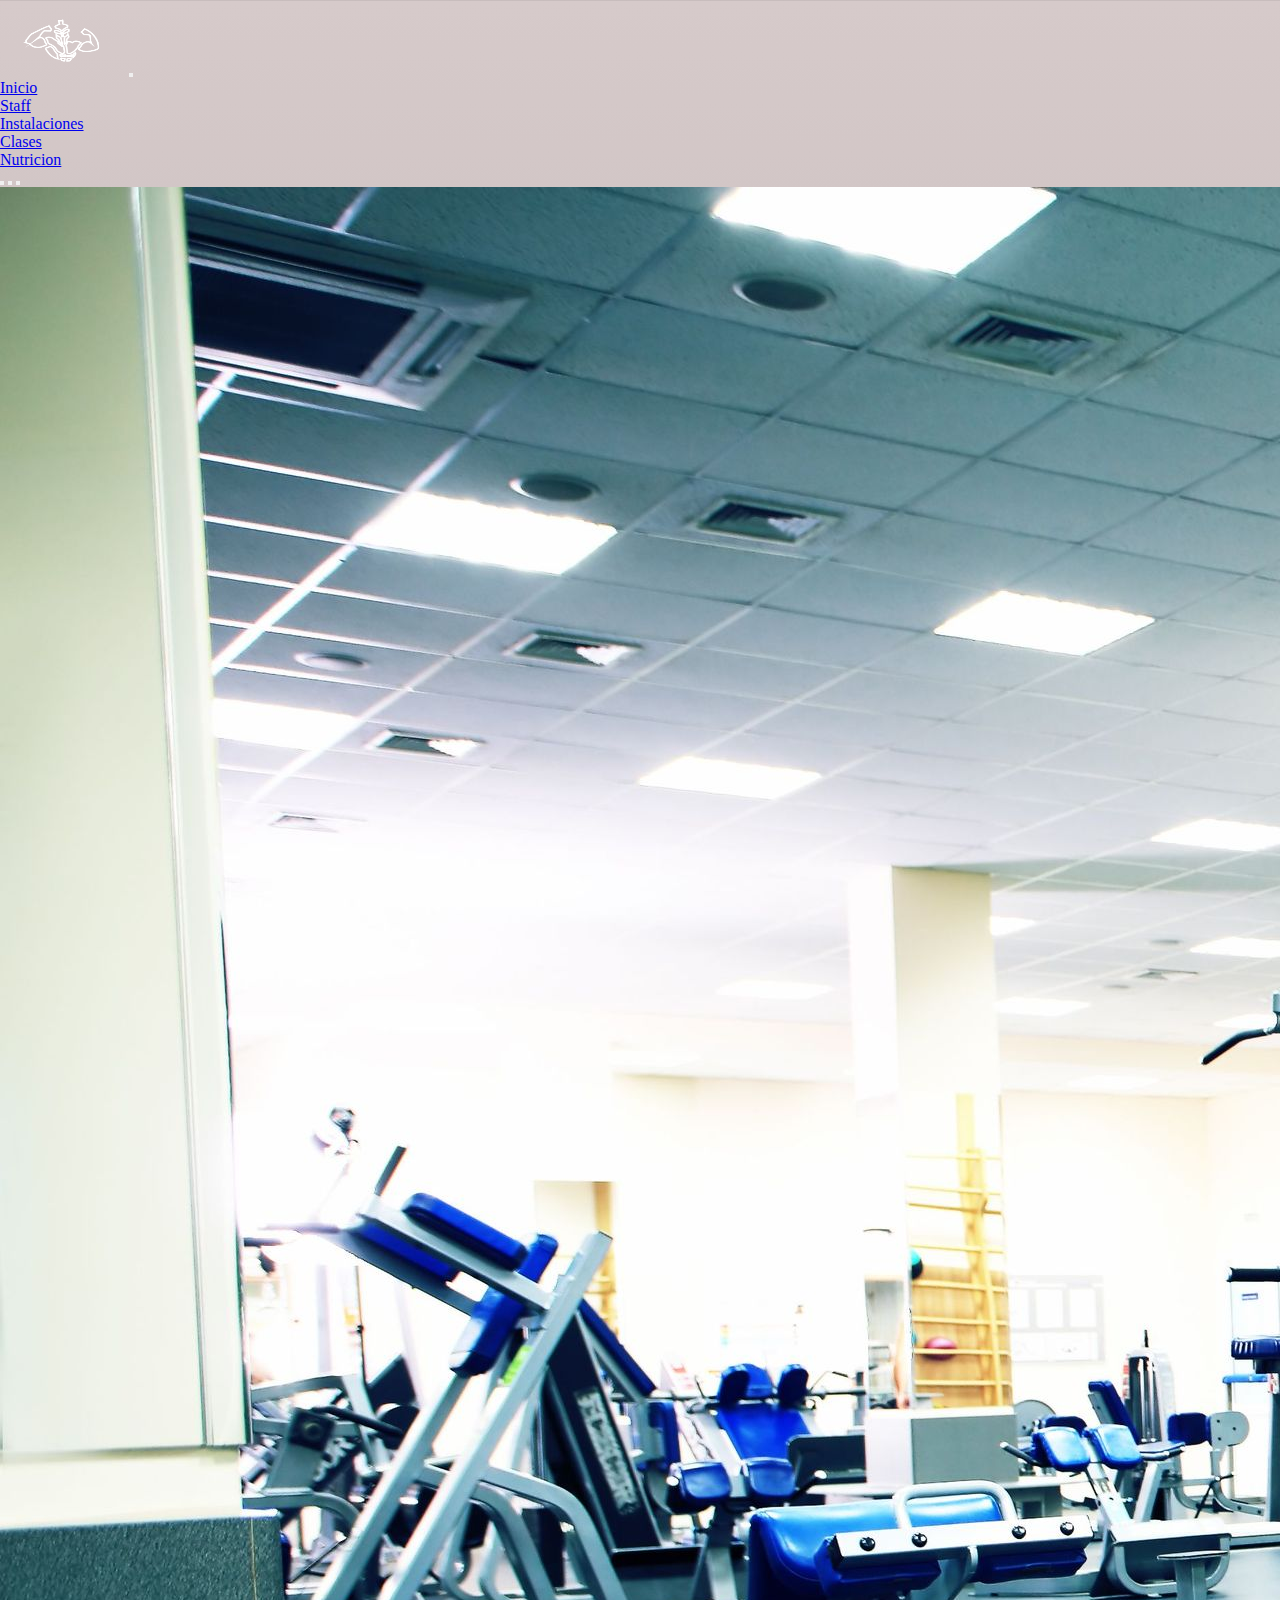
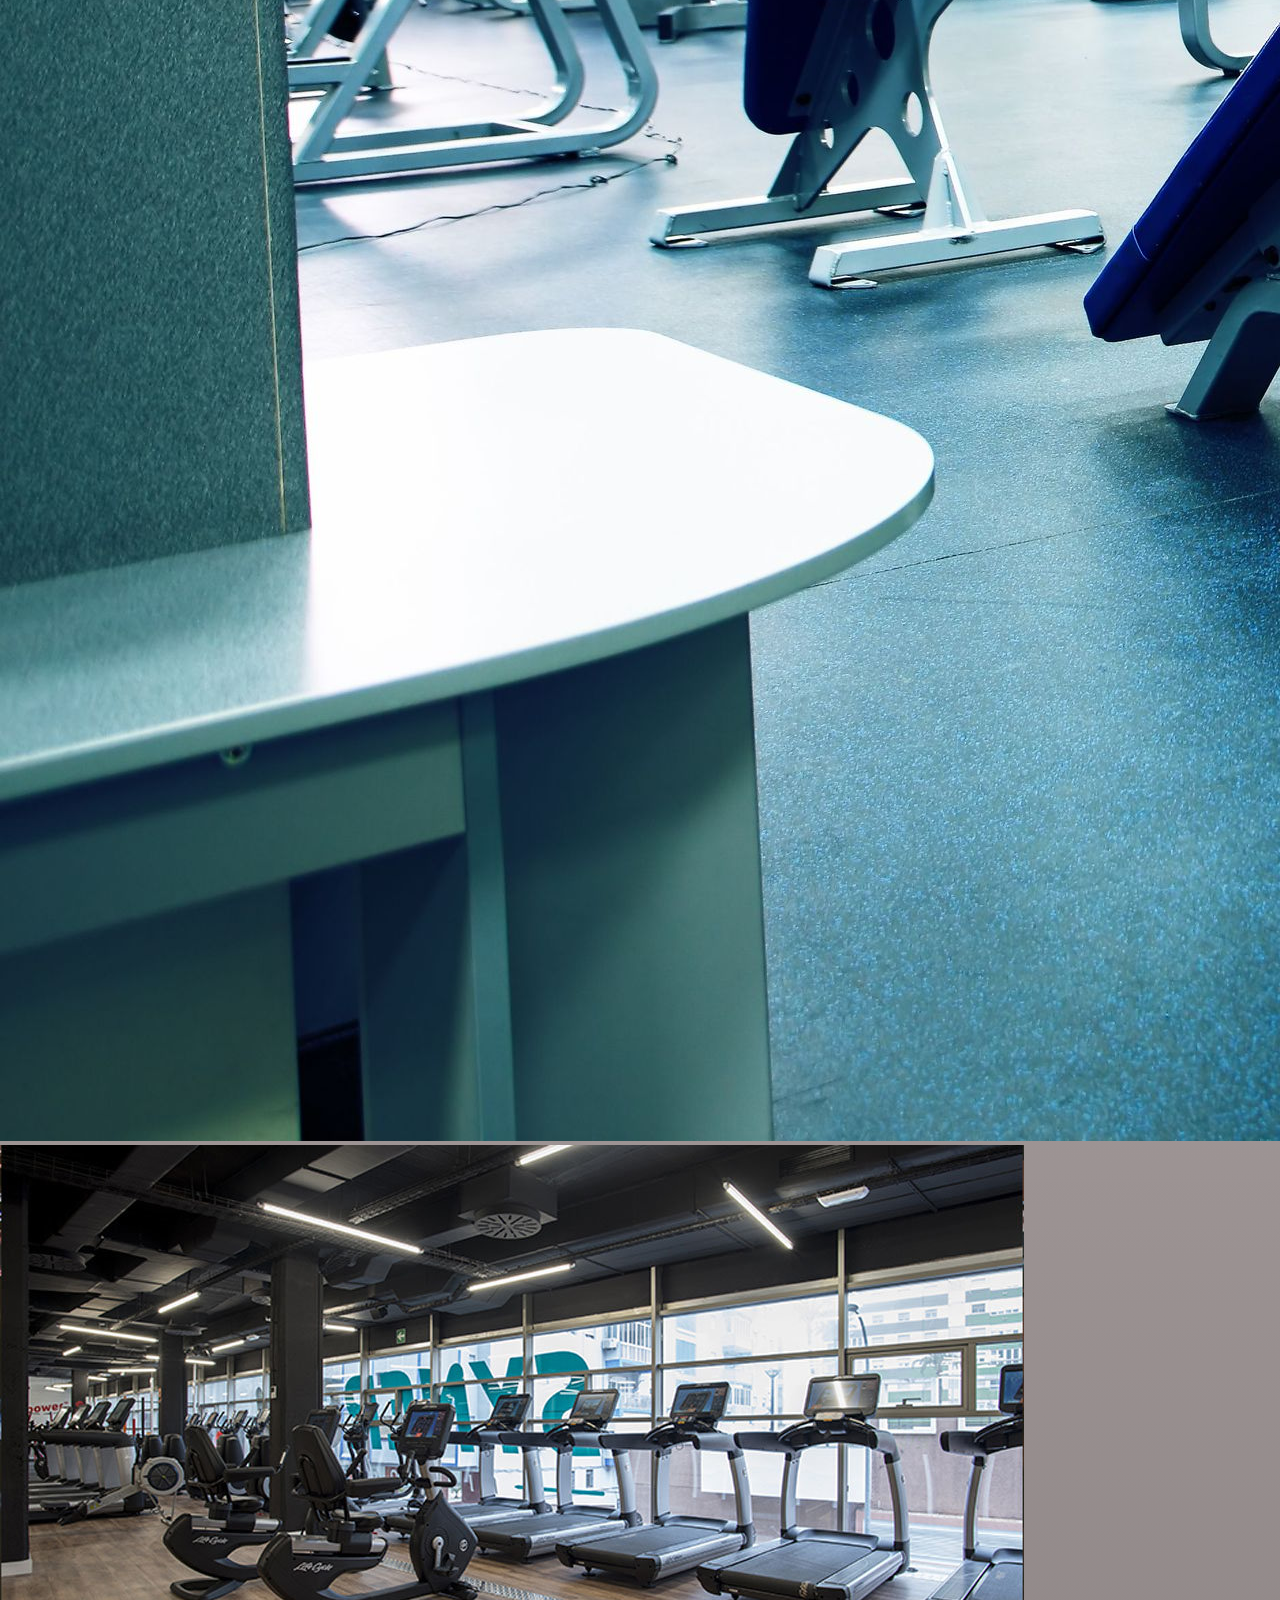
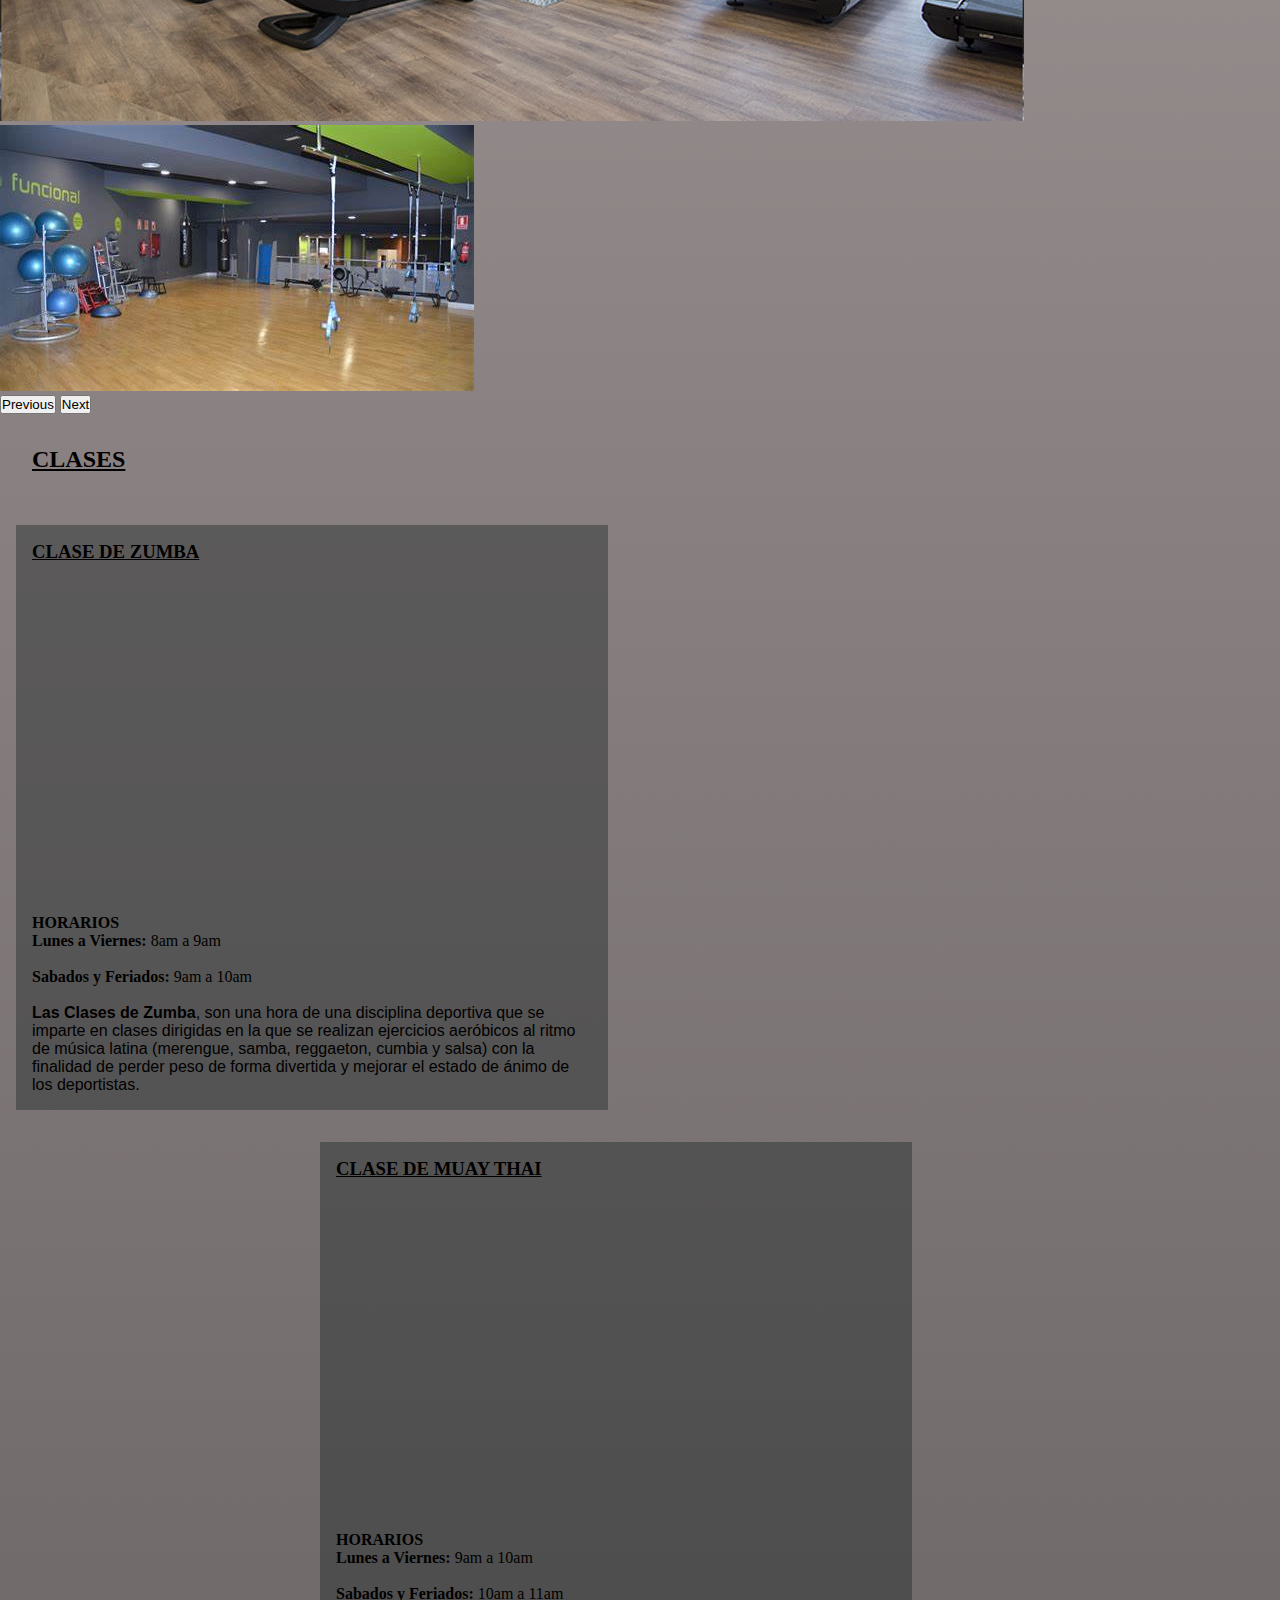
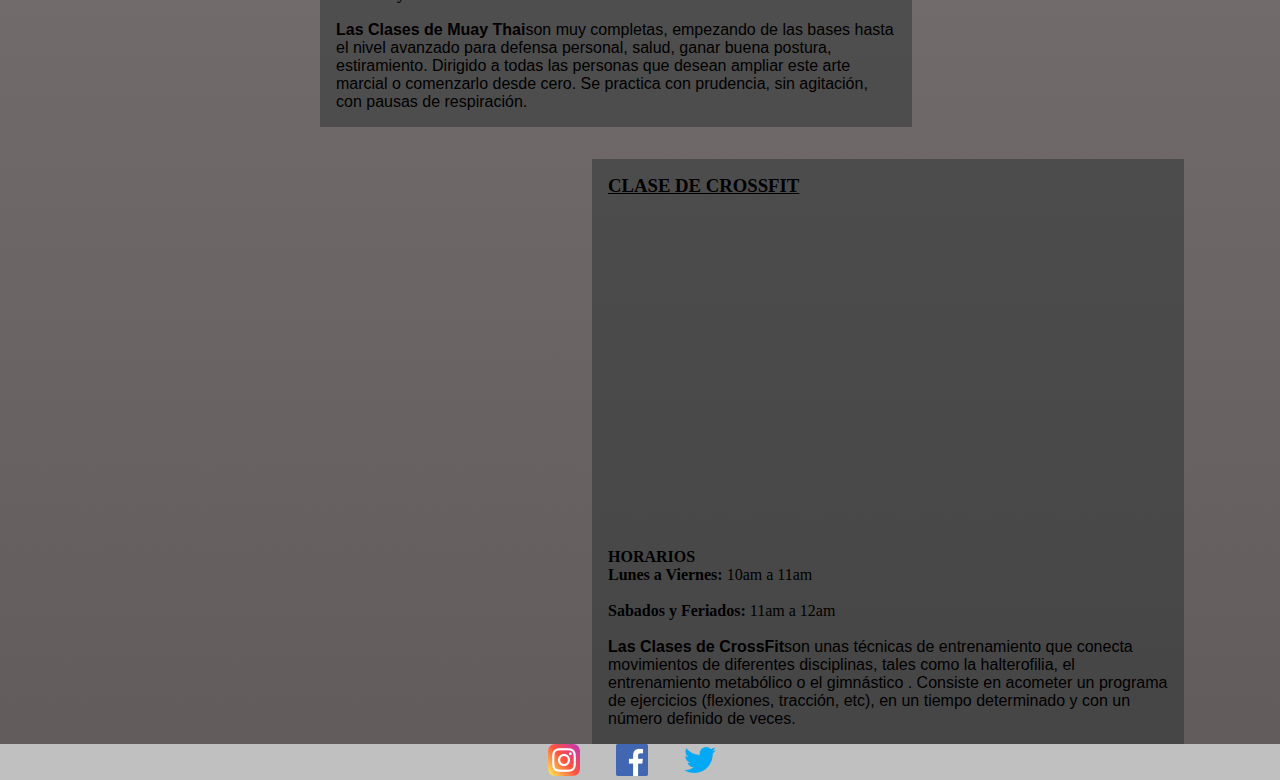
==== vistas/Clases.html @ 2561bd78 "Primer Commit" ====
<!DOCTYPE html>
<html lang="en">
<head>
  <meta charset="UTF-8">
  <meta http-equiv="X-UA-Compatible" content="IE=edge">
  <meta name="viewport" content="width=device-width, initial-scale=1.0">
  <!--Meta Keywords-->
  <meta name="keywords" content="GYM, Gimnasio, Fitness, Crossfit, Zumba, MuayThai">
  <!--Titulo-->
  <title>Clases|FitnessConstructors</title>
  <!--Meta Description-->
  <meta name="description" content="Gimnasio ideal para Tonificar y Trabajar tu cuerpo, contamos con varias clases semanales, tanto de crossfit, como de Muay Thai y Zumba.">
  <!--Etiqueta Favicon-->
  <link rel="shortcut icon" href="../Assets/flaticon mancuerna.png" type="image/x-icon">
  <!--tipografia google-font-->
  <link rel="preconnect" href="https://fonts.googleapis.com">
<link rel="preconnect" href="https://fonts.gstatic.com" crossorigin>
<link href="https://fonts.googleapis.com/css2?family=Roboto:ital,wght@0,400;0,700;1,100;1,400&display=swap" rel="stylesheet">
  <!--etiqueta vinculacion css-->
  <link rel="stylesheet" href="../css/estilos.css">
  <!--etiqueta vinculacion scss por css-->
  <link rel="stylesheet" href="../estilos/main.css">
<!-- Bootstrap CSS -->
<link href="https://cdn.jsdelivr.net/npm/bootstrap@5.1.1/dist/css/bootstrap.min.css" rel="stylesheet" integrity="sha384-F3w7mX95PdgyTmZZMECAngseQB83DfGTowi0iMjiWaeVhAn4FJkqJByhZMI3AhiU" crossorigin="anonymous">
</head>
<body id="grid-index">
  <!--Inicio Header-->
  <div class="header">
  <header>
    <!--Menu Navegable-->
    <nav class="navbar navbar-expand navbar sticky-top navbar-dark bg-dark">
      <div class="container">
        <a class="navbar-brand" href="../index.html"><img src="../Assets/LOGO-FC.png" width="125" height="75"></a>
        <button class="navbar-toggler" type="button" data-bs-toggle="collapse" data-bs-target="#navbarNav" aria-controls="navbarNav" aria-expanded="false" aria-label="Toggle navigation">
          <span class="navbar-toggler-icon"></span>
        </button>
        <div class="collapse navbar-collapse justify-content-center" id="navbarNav">
          <ul class="navbar-nav">
            <li class="nav-item">
              <a class="nav-link active" aria-current="page" href="../vistas/Inicio.html">Inicio</a>
            </li>
            <li class="nav-item">
              <a class="nav-link" href="../vistas/Staff.html">Staff</a>
            </li>
            <li class="nav-item">
              <a class="nav-link" href="../vistas/Instalaciones.html"">Instalaciones</a>
            </li>
            <li class="nav-item">
              <a class="nav-link" href="../vistas/Clases.html">Clases</a>
            </li>
            <li class="nav-item">
              <a class="nav-link" href="../vistas/Nutricion.html">Nutricion</a>
            </li>
          </ul>
        </div>
      </div>
    </nav>
    <!--carousel-->
    <div id="carouselExampleIndicators" class="carousel slide" data-bs-ride="carousel">
      <div class="carousel-indicators">
        <button type="button" data-bs-target="#carouselExampleIndicators" data-bs-slide-to="0" class="active" aria-current="true" aria-label="Slide 1"></button>
        <button type="button" data-bs-target="#carouselExampleIndicators" data-bs-slide-to="1" aria-label="Slide 2"></button>
        <button type="button" data-bs-target="#carouselExampleIndicators" data-bs-slide-to="2" aria-label="Slide 3"></button>
      </div>
      <div class="carousel-inner">
        <div class="carousel-item active">
          <img src="../Assets/Instalaciones/instalaciones2.jpg" class="d-block w-100 h-80" alt="foto1">
        </div>
        <div class="carousel-item">
          <img src="../Assets/Instalaciones/instalaciones3.jpg" class="d-block w-100" alt="foto2">
        </div>
        <div class="carousel-item">
          <img src="../Assets/Instalaciones/instalaciones5.jpg" class="d-block w-100" alt="foto3">
        </div>
      </div>
      <button class="carousel-control-prev carousel-dark" type="button" data-bs-target="#carouselExampleIndicators" data-bs-slide="prev">
        <span class="carousel-control-prev-icon" aria-hidden="true"></span>
        <span class="visually-hidden">Previous</span>
      </button>
      <button class="carousel-control-next carousel-dark" type="button" data-bs-target="#carouselExampleIndicators" data-bs-slide="next">
        <span class="carousel-control-next-icon" aria-hidden="true"></span>
        <span class="visually-hidden">Next</span>
      </button>
    </div>
  </div>
  </header>
  <main>
      <h2>CLASES</h2>
      <br><br>
      <ul class="none-dot">
        <li>
        <section class=" comun comun--cont-zumba">
          <h3 id="clase-zumba">Clase de Zumba</h3>
        <iframe width="560" height="315" src="https://www.youtube.com/embed/-mUaKNXtehE" title="YouTube video player" frameborder="0" allow="accelerometer; autoplay; clipboard-write; encrypted-media; gyroscope; picture-in-picture" allowfullscreen></iframe>
        <h4>HORARIOS</h4>
        <ul class="none-dot">
          <li><b>Lunes a Viernes:</b> 8am a 9am</li><br>
          <li><b>Sabados y Feriados:</b> 9am a 10am</li>
        </ul><br>
        <p><b>Las Clases de Zumba</b>, son una hora de una disciplina
          deportiva que se imparte en clases dirigidas en la que se 
          realizan ejercicios aeróbicos al ritmo de música latina 
          (merengue, samba, reggaeton, cumbia y salsa) con la
           finalidad de perder peso de forma divertida y mejorar el 
          estado de ánimo de los deportistas.</p>
        </section>
      </li>
        <li>
          <div class="comun comun--cont-muaythai">
          <h3 id="clase-muaythai">Clase de Muay Thai</h3>
        <iframe width="560" height="315" src="https://www.youtube.com/embed/7eb0X7DvDOo" title="YouTube video player" frameborder="0" allow="accelerometer; autoplay; clipboard-write; encrypted-media; gyroscope; picture-in-picture" allowfullscreen></iframe>
        <h4>HORARIOS</h4>
        <ul class="none-dot">
          <li><b>Lunes a Viernes:</b> 9am a 10am</li><br>
          <li><b>Sabados y Feriados:</b> 10am a 11am</li>
        </ul><br>
        <p><b>Las Clases de Muay Thai</b>son muy completas, empezando de las bases hasta 
          el nivel avanzado para defensa personal, salud, ganar 
          buena postura, estiramiento. Dirigido a todas las personas 
          que desean ampliar este arte marcial o comenzarlo desde 
          cero. Se practica con prudencia, sin agitación, con pausas 
          de respiración.</p>
      </div>
     </li>
        <li>
          <div class="comun comun--cont-crossfit">
              <h3 id="clase-crossfit">Clase de CrossFit</h3>
        <iframe width="560" height="315" src="https://www.youtube.com/embed/jDk3Rwn_TWM" title="YouTube video player" frameborder="0" allow="accelerometer; autoplay; clipboard-write; encrypted-media; gyroscope; picture-in-picture" allowfullscreen></iframe>
        <h4>HORARIOS</h4>
        <ul class="none-dot">
          <li><b>Lunes a Viernes:</b> 10am a 11am</li><br>
          <li><b>Sabados y Feriados:</b> 11am a 12am</li>
        </ul><br>
        <p><b>Las Clases de CrossFit</b>son unas técnicas de 
          entrenamiento que conecta movimientos de diferentes 
          disciplinas, tales como la halterofilia, el entrenamiento 
          metabólico o el gimnástico . Consiste en acometer un 
          programa de ejercicios (flexiones, tracción, etc), en un 
          tiempo determinado y con un número definido de veces.</p>
      </div>
       </li>
      </ul>
    </main>
  <footer>
    <div class="footer">
    <a href="https://www.instagram.com/"><img src="../Assets/Iconos%20Redes%20Sociales/instagram.png" alt="Logo Instagram"></a> <a href="https://www.facebook.com/"><img src="../Assets/Iconos%20Redes%20Sociales/facebook.png" alt="Logo Facebook"></a> <a href="https://twitter.com/"><img src="../Assets/Iconos%20Redes%20Sociales/twitter.png" alt="Logo Twitter"></a>
    </div>
  </footer>
  <script src="https://cdn.jsdelivr.net/npm/bootstrap@5.1.1/dist/js/bootstrap.bundle.min.js" integrity="sha384-/bQdsTh/da6pkI1MST/rWKFNjaCP5gBSY4sEBT38Q/9RBh9AH40zEOg7Hlq2THRZ" crossorigin="anonymous"></script>
</body>
</html>
---- css/estilos.css ----
/*reseteo de css*/
*{
    margin: 0;
    padding: 0;
    box-sizing: border-box;
}
/*Etiquetas*/
form fieldset button img{
    height: 15px;
    width: 25px;
}
p{
    font-family: sans-serif;
}
h2{
    text-decoration: underline;
    font-family:'Times New Roman', Times, serif;
    text-transform: uppercase;
    margin-left: 2rem;
    padding-top: 2rem;
}
h3{
    text-decoration: underline;
    text-transform: uppercase;
    padding-bottom: 2rem;
}
footer{
    background-color: silver;
}
body{
    background-image: linear-gradient(to bottom, rgb(214, 202, 202), rgb(97, 91, 91));
}
table tr th{
    border-color: crimson;
    color: darkgoldenrod;   
    background-color: black;
    text-transform: uppercase;
}
table{
    background-color: rgb(221, 216, 216);
    margin-bottom: 2rem;
}
fieldset{
    padding: 5px 25px 125px 25px ;
    background-color: rgba(36, 43, 43, 0.445);
}
fieldset.nutri{
    padding:2rem;
    margin-bottom: 3rem;
}
/*Clases*/
.img-size-vert{
    width: 213px; 
    height: 320px;
}
.img-size-hori{
    width: 320px;
    height:213px;
}
.lista-afuera{
    list-style-position: outside;
}
.lista-adentro{
    list-style-position: inside;
}
.none-dot{
    list-style: none;
}
.contactos{
    border: solid black 1px;
    margin: 0rem 2rem 1rem 3rem ;
    float: left;
    padding: 20px 50px 232px 20px;
    background-color: rgba(36, 43, 43, 0.445);
}
.horarios-direccion{
    border: solid black 1px;
    margin:0rem 1rem 1rem 2rem ;
    float: left;
    padding: 25px 25px 65px 50px ;
    background-color: rgba(36, 43, 43, 0.445);
}
.protocolo{
    display: block;
    margin-top: 8rem;
    margin-left: 24rem;
    margin-bottom: 2rem;
}
.footer{
    justify-content: space-evenly;
    margin-left: 32rem;
    align-items: center;
    display: flex;
    flex-direction: row;
    width: 15rem;
}
.img-hori-staff{
    width: 320px;
    height: 213px; 
}
.img-size-vert-pablo{
    width: 213px; 
    height: 320px;
    margin: 0rem 1rem;
}
.img-size-hori-pablo{
    width: 320px;
    height: 213px;
    margin-bottom: 3rem;
}
.img-size-hori-ignacio1{
    width: 320px;
    height: 213px;
    margin-bottom: 1rem;
}
.img-size-hori-ignacio2{
    width: 320px;
    height: 213px;
    margin-bottom: 6rem;
}
.img-size-vert-ronaldo{
    width: 213px; 
    height: 320px;
    margin: 0rem 3rem 0rem 1rem;
}
.img-size-hori-anto{
    width: 320px;
    height: 213px;
    margin: 4rem 1rem 0rem 1rem;
}
.img-size-hori-anto2{
    width: 320px;
    height: 213px;
    margin: 2rem 1rem;
}
.img-size-hori-anto3{
    width: 320px;
    height: 213px;
    margin: 0rem 1rem 4rem 1rem ;
}
.img-size-hori-ins2{
    width: 480px;
    height: 320px;
    margin: 2rem 5rem 3rem 7rem;
}
.img-size-hori-ins3{
    width: 480px;
    height: 320px;
    margin: 0rem 0rem 5rem 1rem ;
}
.img-size-hori-ins4{
    width: 480px;
    height: 320px;
    margin: 2rem 5rem 0rem 4rem;
}
.img-size-hori-ins5{
    width: 480px;
    height: 320px;
    margin: 0rem 0rem 3rem 2rem;
}
.center-table{
    display: flex;
    justify-content: center;
}
.tipografia-sans-serif{
    font-family: 'Roboto', sans-serif;
}
.form-nutricion{
    width: 55%;
    height: 40rem;
    margin-left: 2rem;
}
.nombre{
    width: 30rem;
}
.email{
    width: 31rem ;
}
.telefono{
    width: 30rem;
}
.tipo-de-nutricion{
width: 26rem;
}
.dias-entrenamiento-semanal{
    width: 19rem;
}
.comentario{
    width: 29rem;
    padding-bottom: 7rem;
}
/*mixtos*/
div.protocolo h3{
    margin-left: 9rem;
}
---- estilos/main.css ----
/*variables*/
/*variables*/
/*scss clases.html*/
.comun, ul.none-dot li section.comun--cont-zumba, ul.none-dot li div.comun--cont-muaythai, ul.none-dot li div.comun--cont-crossfit {
  padding: 1rem;
  height: 100%;
}

ul.none-dot {
  list-style: none;
}

ul.none-dot li section.comun--cont-zumba {
  width: 37rem;
  margin: 1rem;
  background-color: rgba(36, 43, 43, 0.445);
}

ul.none-dot li div.comun--cont-muaythai {
  width: 37rem;
  margin: 2rem 20rem;
  background-color: rgba(36, 43, 43, 0.445);
}

ul.none-dot li div.comun--cont-crossfit {
  width: 37rem;
  margin-left: 37rem;
  background-color: rgba(36, 43, 43, 0.445);
}
/*# sourceMappingURL=main.css.map */
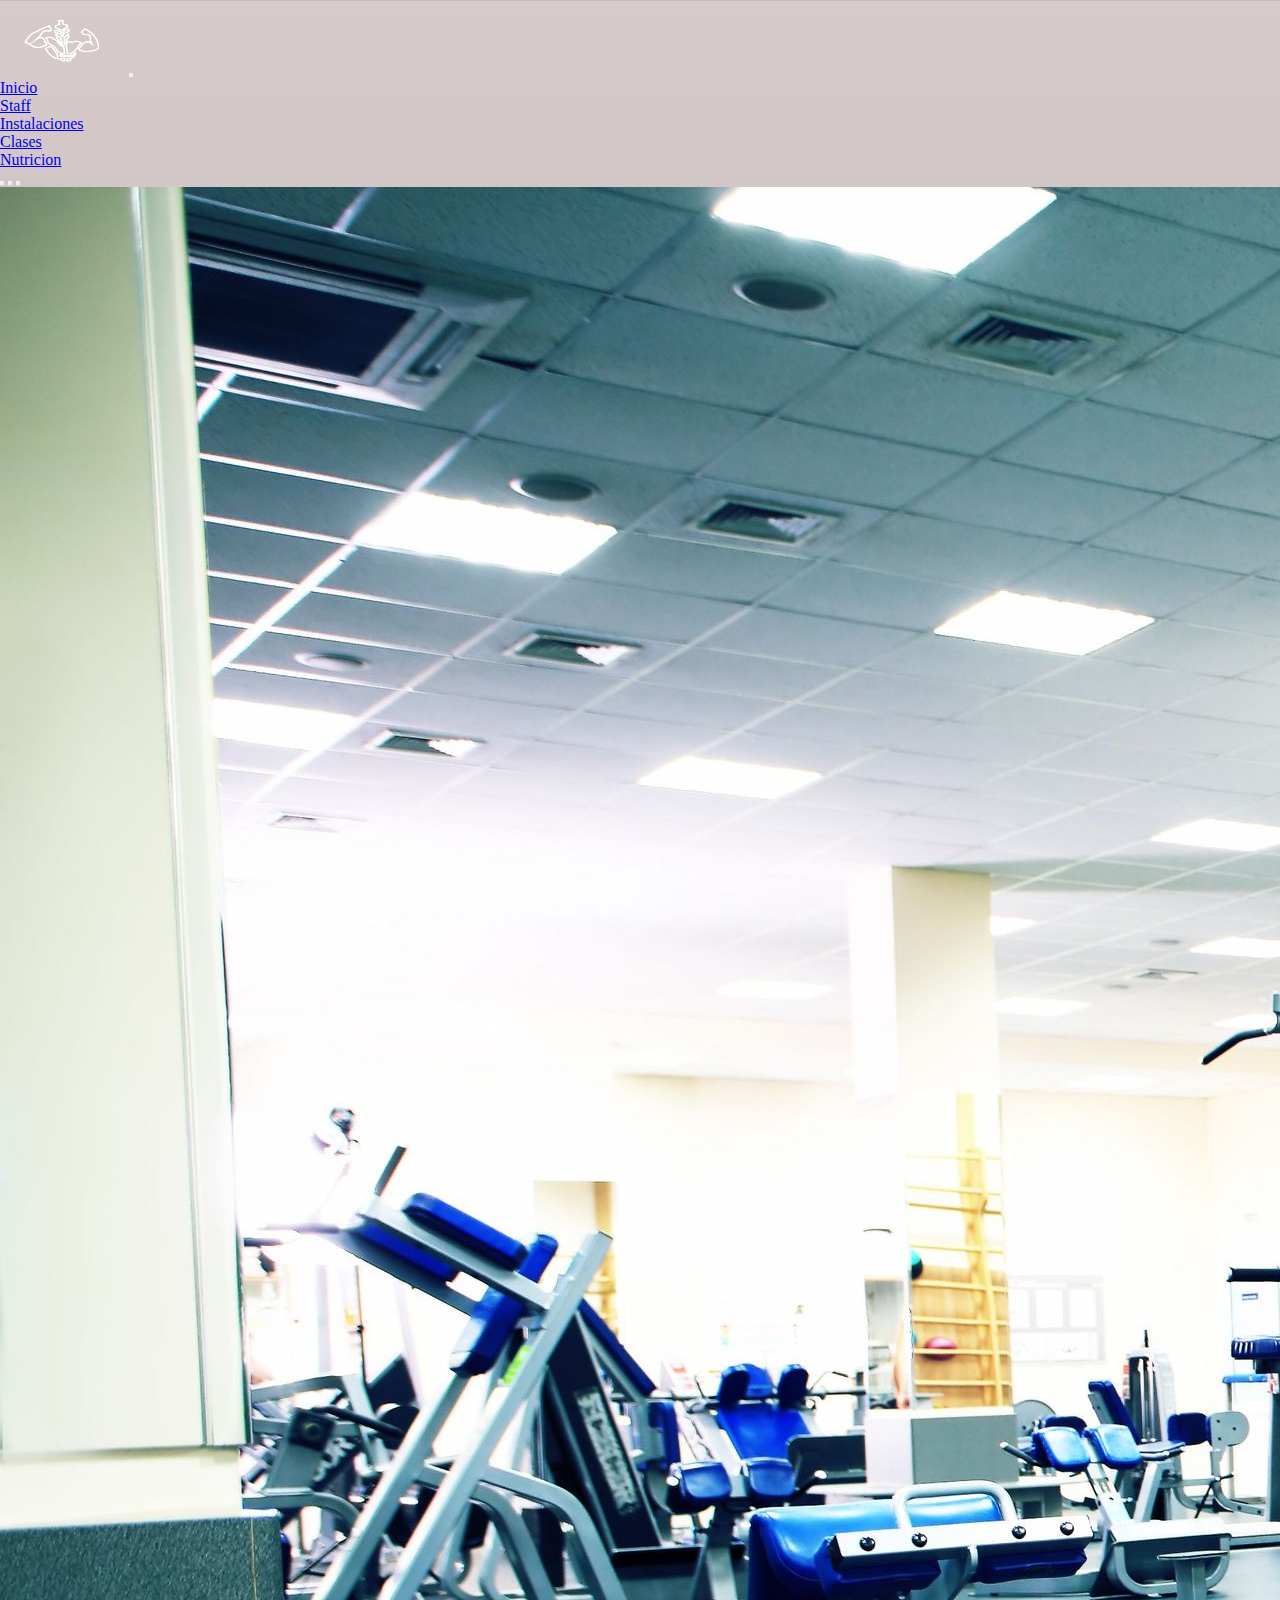
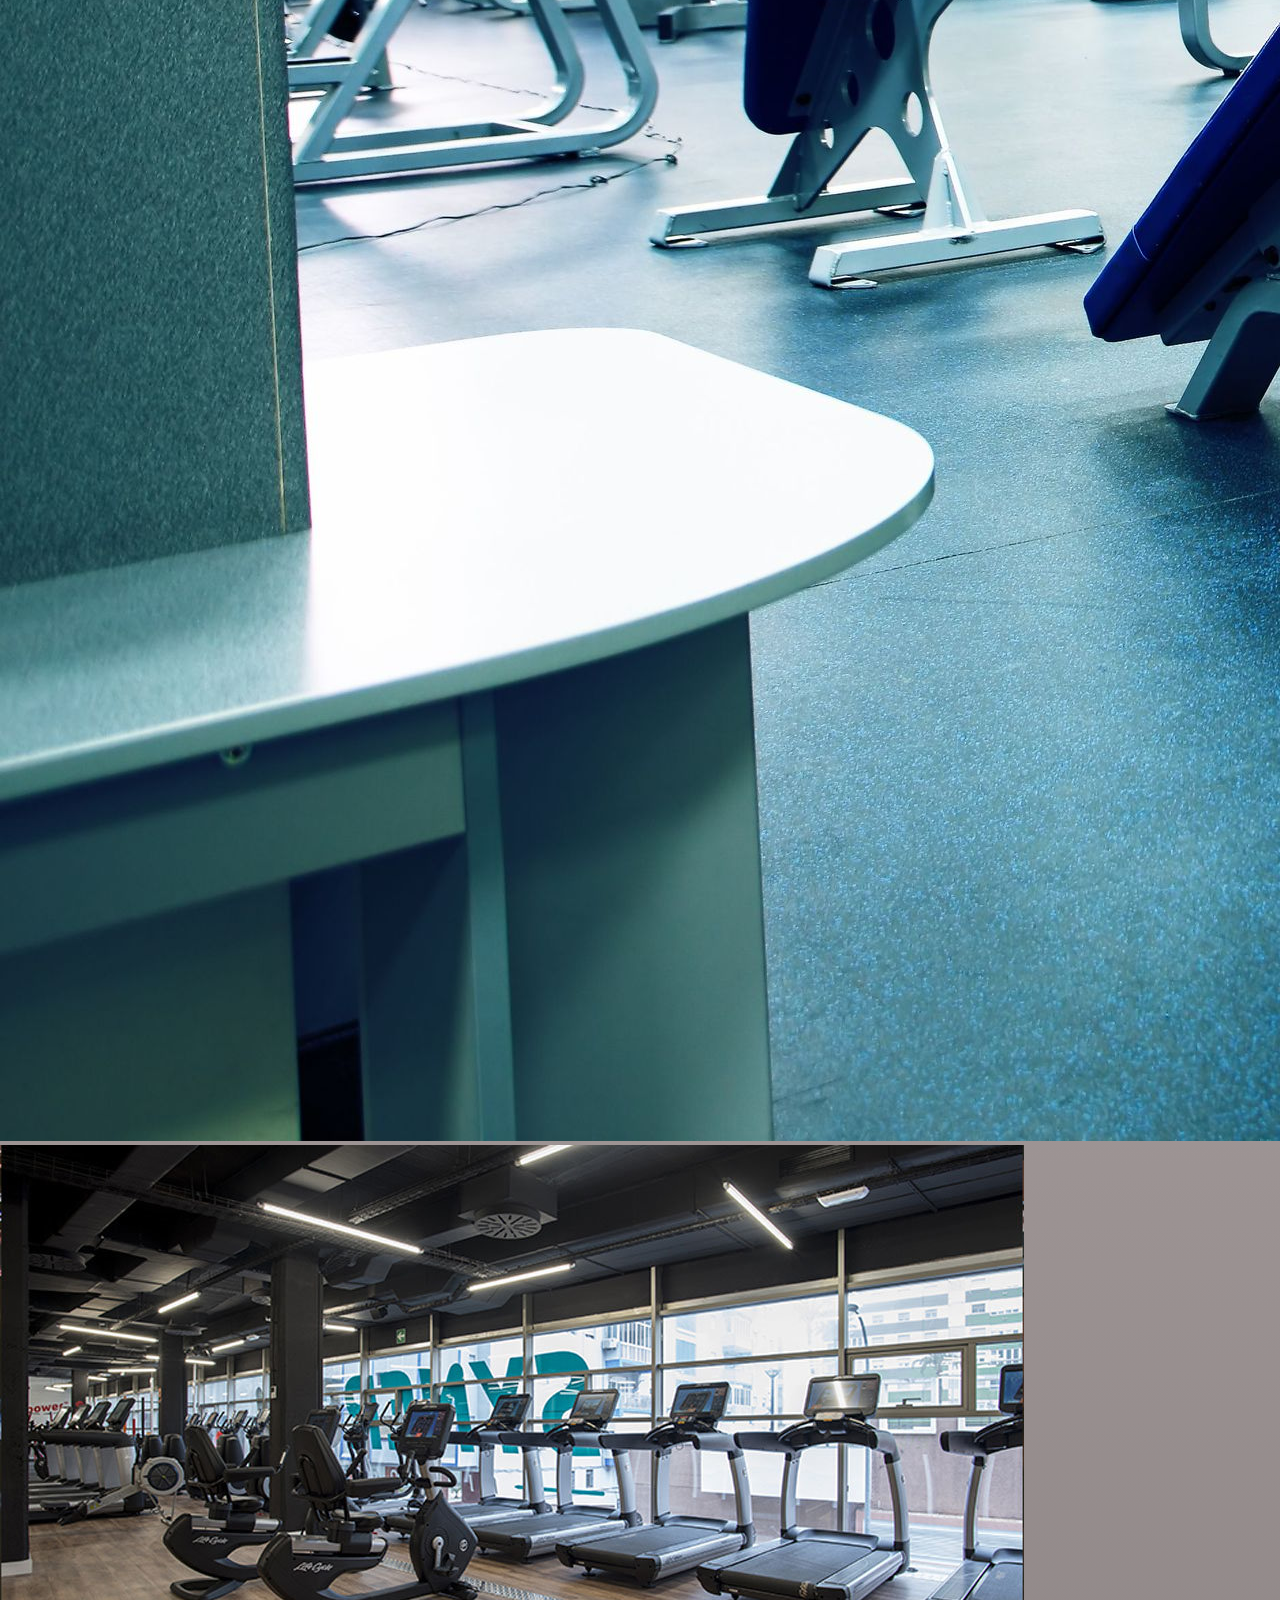
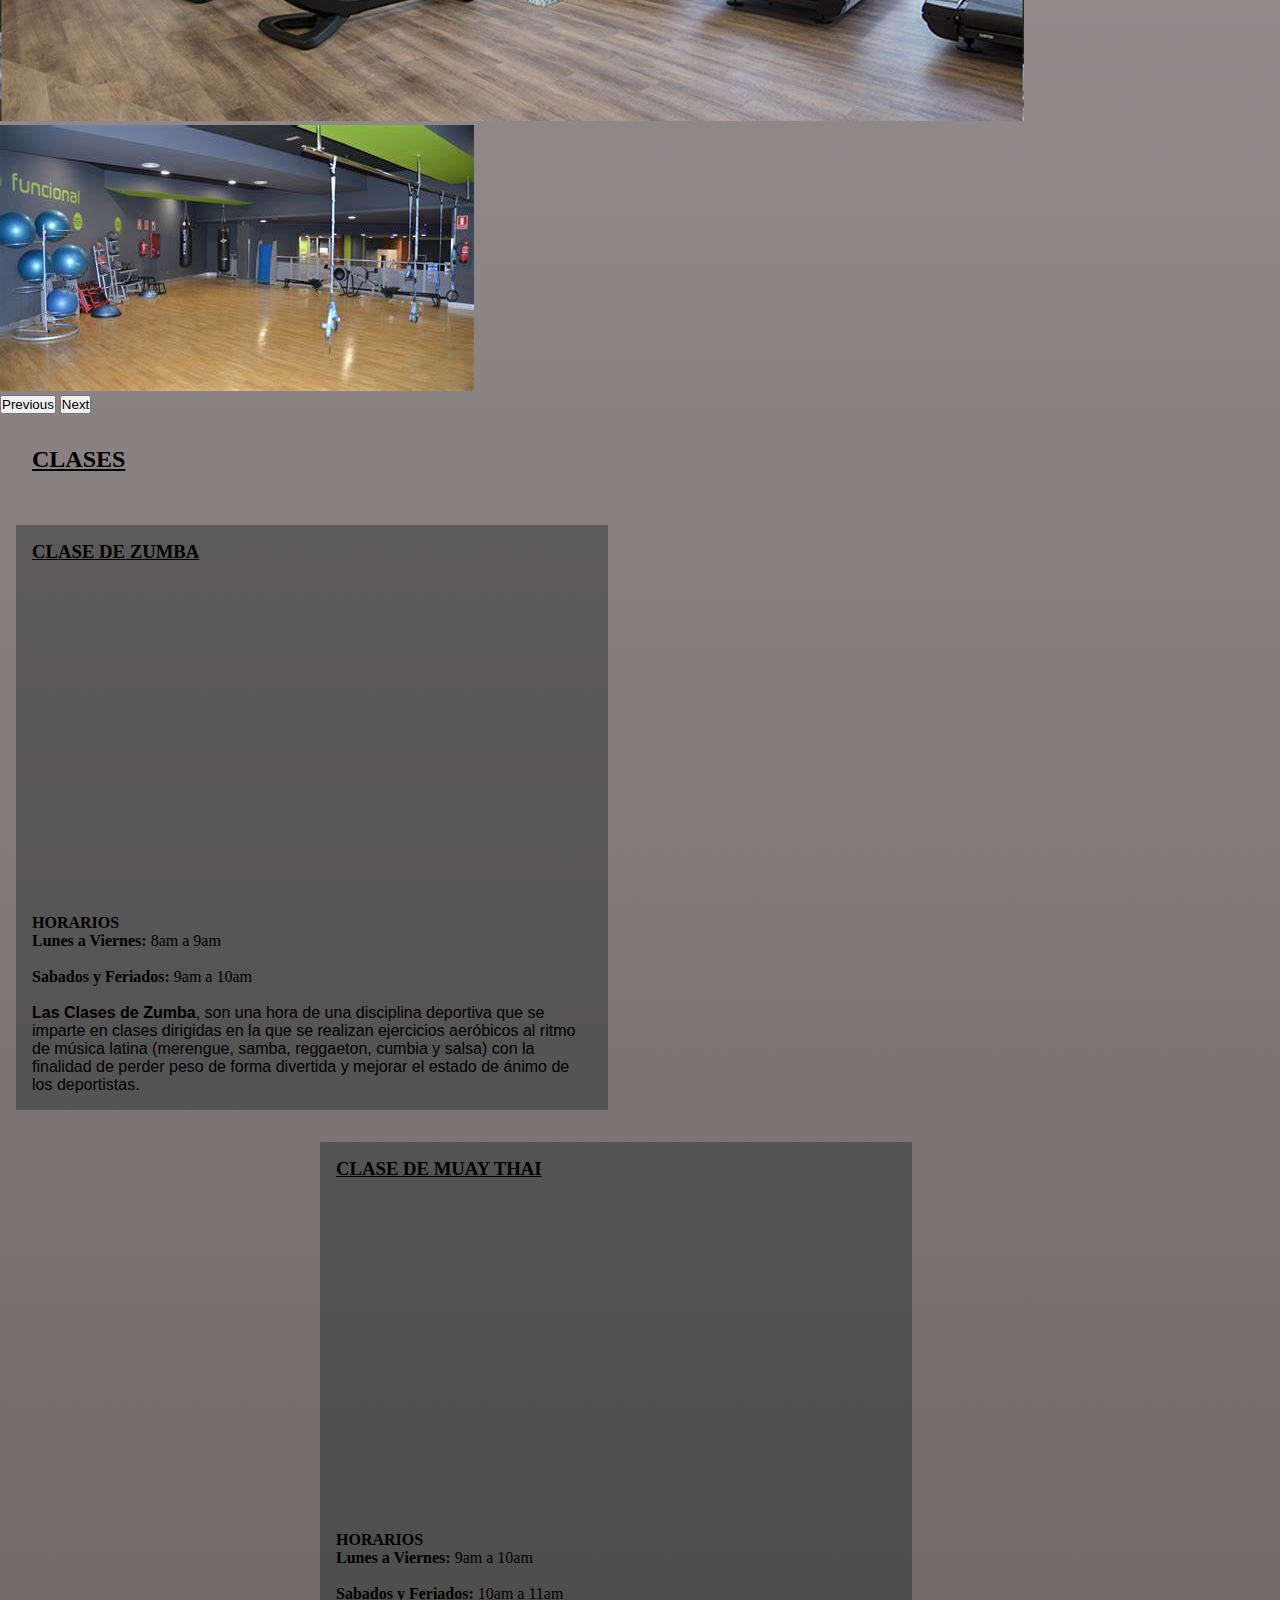
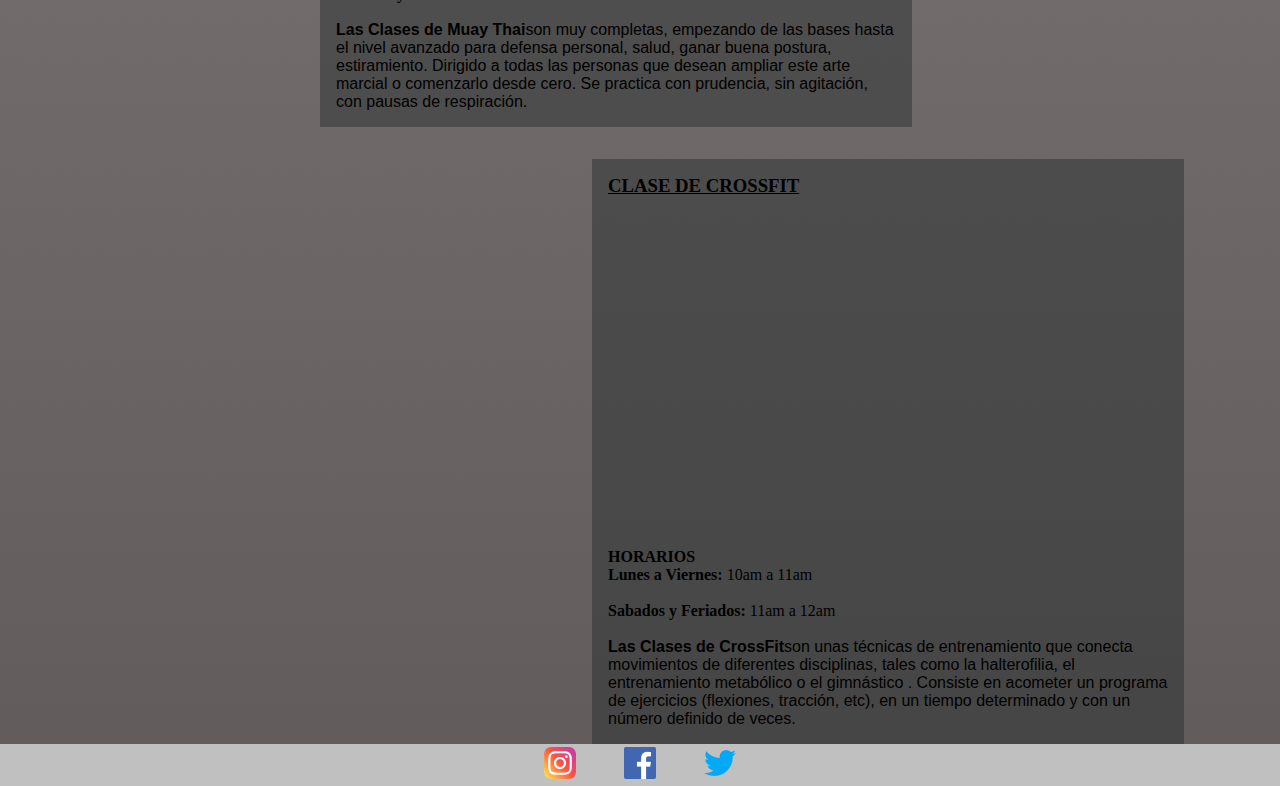
==== commit d4121ec9: "Tercer Commit Responsive1: Menu responsive en todas las paginas" ====
--- a/vistas/Clases.html
+++ b/vistas/Clases.html
@@ -28,7 +28,7 @@
   <div class="header">
   <header>
     <!--Menu Navegable-->
-    <nav class="navbar navbar-expand navbar sticky-top navbar-dark bg-dark">
+    <nav class="navbar navbar-expand-md navbar sticky-top navbar-dark bg-dark">
       <div class="container">
         <a class="navbar-brand" href="../index.html"><img src="../Assets/LOGO-FC.png" width="125" height="75"></a>
         <button class="navbar-toggler" type="button" data-bs-toggle="collapse" data-bs-target="#navbarNav" aria-controls="navbarNav" aria-expanded="false" aria-label="Toggle navigation">
--- a/css/estilos.css
+++ b/css/estilos.css
@@ -3,6 +3,7 @@
     margin: 0;
     padding: 0;
     box-sizing: border-box;
+    scroll-behavior: smooth;
 }
 /*Etiquetas*/
 form fieldset button img{
@@ -48,6 +49,10 @@
     padding:2rem;
     margin-bottom: 3rem;
 }
+header{
+    display: flex;
+    flex-direction: column;
+}
 /*Clases*/
 .img-size-vert{
     width: 213px; 
@@ -72,6 +77,7 @@
     float: left;
     padding: 20px 50px 232px 20px;
     background-color: rgba(36, 43, 43, 0.445);
+
 }
 .horarios-direccion{
     border: solid black 1px;
@@ -85,6 +91,7 @@
     margin-top: 8rem;
     margin-left: 24rem;
     margin-bottom: 2rem;
+    float: left;
 }
 .footer{
     justify-content: space-evenly;
@@ -93,6 +100,7 @@
     display: flex;
     flex-direction: row;
     width: 15rem;
+    float: left;
 }
 .img-hori-staff{
     width: 320px;
@@ -193,3 +201,346 @@
 div.protocolo h3{
     margin-left: 9rem;
 }
+/*Media Querries*/
+@media only screen and (max-width:320px)/*ok*/
+{
+.protocolo{
+    display: none;
+}
+main{
+    display: flex;
+    flex-direction: column;
+    width: 20rem;
+}
+.contactos{
+    width: 19rem;
+    margin: 2rem 0.5rem 4rem 0rem;
+    height: 30rem;
+    flex: 1;
+}
+.horarios-direccion{
+    margin: -2rem 0rem 2rem 0rem;
+    width: 19rem;
+    flex: 2;
+}
+.footer {
+    justify-content: space-evenly;
+    margin-left: 1rem;
+    align-items: center;
+    display: flex;
+    flex-direction: row;
+    width: 18rem;
+    float: none;
+    padding: 0.2rem 0rem;
+}
+.horarios-mf1{
+    text-align: center;
+}
+.direccion-mf1{
+    text-align: center;
+}
+div.horarios-direccion img.img-size-hori{
+    width: 17rem;
+    margin: 1rem 0rem -3rem -2.5rem;
+}
+section.contactos-horarios{
+    margin-left: 0.5rem;
+}
+}
+@media only screen and (min-width:321px) and (max-width:360px) /*ok*/
+{
+    main{
+        display: flex;
+        flex-direction: column;
+        width: 22.5rem;
+    }
+    .contactos{
+        width: 21.43rem;
+        margin: 2rem 1rem 4rem 0rem;
+        height: 30rem;
+        flex: 1;
+    }
+    .horarios-direccion{
+        margin: -2rem 1rem 2rem 0rem;
+        width: 21.43rem;
+        flex: 2;
+    }
+    .protocolo{
+        grid-column: 1;
+        grid-row: 3;
+        margin-left: 23rem;
+        display: none;
+    }
+    .footer {
+        justify-content: space-evenly;
+        margin-left: 2.6rem;
+        align-items: center;
+        display: flex;
+        flex-direction: row;
+        width: 18rem;
+        float: none;
+        padding: 0.2rem 0rem;
+    }
+    .horarios-mf1{
+        text-align: center;
+    }
+    .direccion-mf1{
+        text-align: center;
+    }
+    div.horarios-direccion img.img-size-hori{
+        width: 19.43rem;
+        margin: 1rem 0.5rem -3rem -2.2rem;
+    }
+    section.contactos-horarios{
+        margin-left: 0.5rem;
+    }
+}
+@media only screen and (min-width:361px) and (max-width:409px)/*ok*/
+{
+.protocolo{
+    display: none;
+}
+.footer {
+    justify-content: space-evenly;
+    margin-left: 2.6rem;
+    align-items: center;
+    display: flex;
+    flex-direction: row;
+    width: 18rem;
+    padding: 0.2rem 0rem;
+    float: none;
+}
+main{
+    display: flex;
+    flex-direction: column;
+    width: 22.5rem;
+}
+.contactos{
+    width: 21.43rem;
+    margin: 2rem 1rem 4rem 0rem;
+    height: 30rem;
+    flex: 1;
+}
+.horarios-direccion{
+    margin: -2rem 1rem 2rem 0rem;
+    width: 21.43rem;
+    flex: 2;
+}
+.horarios-mf1{
+    text-align: center;
+}
+.direccion-mf1{
+    text-align: center;
+}
+div.horarios-direccion img.img-size-hori{
+    width: 19.43rem;
+    margin: 1rem 0.5rem -3rem -2.2rem;
+}
+section.contactos-horarios{
+    margin-left: 1rem;
+}
+}
+@media only screen and (min-width:410px) and (max-width:425px)/*ok*/
+{
+   main{
+        display: flex;
+        flex-direction: column;
+        width: 23rem;
+    }
+    .contactos{
+        width: 21.43rem;
+        margin: 2rem 1rem 4rem 0rem;
+        height: 30rem;
+        flex: 1;
+    }
+    .horarios-direccion{
+        margin: -2rem 1rem 2rem 0rem;
+        width: 21.43rem;
+        flex: 2;
+    }
+    section.contactos-horarios{
+        margin-left: 2.5rem;
+
+    }
+    div.horarios-direccion img.img-size-hori{
+        width: 19.43rem;
+        margin: 1rem 0.5rem -3rem -2.2rem;
+    }
+    .protocolo{
+        grid-column: 1;
+        grid-row: 3;
+        margin-left: 23rem;
+        display: none;
+    }
+    .footer {
+        justify-content: space-evenly;
+        margin-left: 4rem;
+        align-items: center;
+        display: flex;
+        flex-direction: row;
+        width: 18rem;
+        float: none;
+        padding: 0.2rem 0rem;
+    }
+    .horarios-mf1{
+        text-align: center;
+    }
+    .direccion-mf1{
+        text-align: center;
+    }
+}
+@media only screen and (min-width:425px)  and (max-width:768px)/*ok*/
+{
+    .protocolo{
+        display: none;
+    }
+    .footer {
+        justify-content: space-evenly;
+        margin-left: 4.2rem;
+        align-items: center;
+        display: flex;
+        flex-direction: row;
+        width: 18rem;
+        float: none;
+        padding: 0.2rem 0rem;
+    }
+    main{
+        display: flex;
+        flex-direction: column;
+    }
+    .contactos{
+        width: 24,56rem;
+        margin: 1rem;
+        height: 30rem;
+        flex: 1;
+        padding-bottom: 3rem;
+    }
+    .horarios-direccion{
+        margin:1rem;
+        width: 24,56rem;
+        flex: 2;
+    }
+    div.horarios-direccion img.img-size-hori{
+        width: 21rem;
+        margin: 1rem 0.22rem -2rem -1.2rem;
+    }
+    .horarios-mf1{
+        text-align: center;
+    }
+    .direccion-mf1{
+        text-align: center;
+    }
+}
+@media only screen and (min-width:768px)  and (max-width:1023px)/*ok*/
+{
+.footer {
+    justify-content: space-evenly;
+    margin-left: 15.1rem;
+    align-items: center;
+    display: flex;
+    flex-direction: row;
+    width: 18rem;
+    float: none;
+    padding: 0.2rem 0rem;
+}
+main{
+    display: flex;
+    flex-direction: column;
+}
+.contactos{
+    width: 40rem;
+    margin: 1rem 5rem;
+    height: 30rem;
+    flex: 1;
+    padding-bottom: 13.5rem;
+}
+.horarios-direccion{
+    margin:1rem 5rem;
+    width: 40rem;
+    flex: 2;
+}
+div.horarios-direccion img.img-size-hori{
+    width: 21rem;
+    margin: 1rem 0.22rem -2rem 6rem;
+}
+.horarios-mf1{
+    text-align: center;
+}
+.direccion-mf1{
+    text-align: center;
+}
+.protocolo{
+    grid-column: 1;
+    grid-row: 3;
+    margin: 1rem 6.6rem ;
+}
+}
+@media only screen and (min-width:950px) and (max-width:1025px)/*ok*/
+{
+main{
+    display: flex;
+    flex-direction: column;
+}
+section.contactos-horarios{
+    flex: 1;
+}
+section.contactos-horarios{
+    display: flex;
+    flex-direction: row;
+    margin: 2rem 0rem;
+}
+.horarios-direccion{
+    padding-right: 3rem;
+    margin-right: 3rem;
+
+}
+.protocolo{
+    flex: 2;
+    margin-left: 14.5rem;
+    margin-top: 0rem;
+}
+.footer {
+    justify-content: space-evenly;
+    margin-left: 23rem;
+    align-items: center;
+    display: flex;
+    flex-direction: row;
+    width: 18rem;
+    float: none;
+    padding: 0.2rem 0rem;
+}
+}
+@media only screen and (min-width:1026px){
+    main{
+        display: flex;
+        flex-direction: column;
+    }
+    section.contactos-horarios{
+        flex: 1;
+    }
+    section.contactos-horarios{
+        display: flex;
+        flex-direction: row;
+        margin: 2rem 0rem;
+    }
+    .horarios-direccion{
+        padding-right: 3rem;
+        margin-right: 3rem;
+    
+    }
+    .protocolo{
+        flex: 2;
+        margin-left: 23rem;
+        margin-top: 0rem;
+    }
+    .footer {
+        justify-content: space-evenly;
+        margin-left: 31rem;
+        align-items: center;
+        display: flex;
+        flex-direction: row;
+        width: 18rem;
+        float: none;
+        padding: 0.2rem 0rem;
+    }
+}
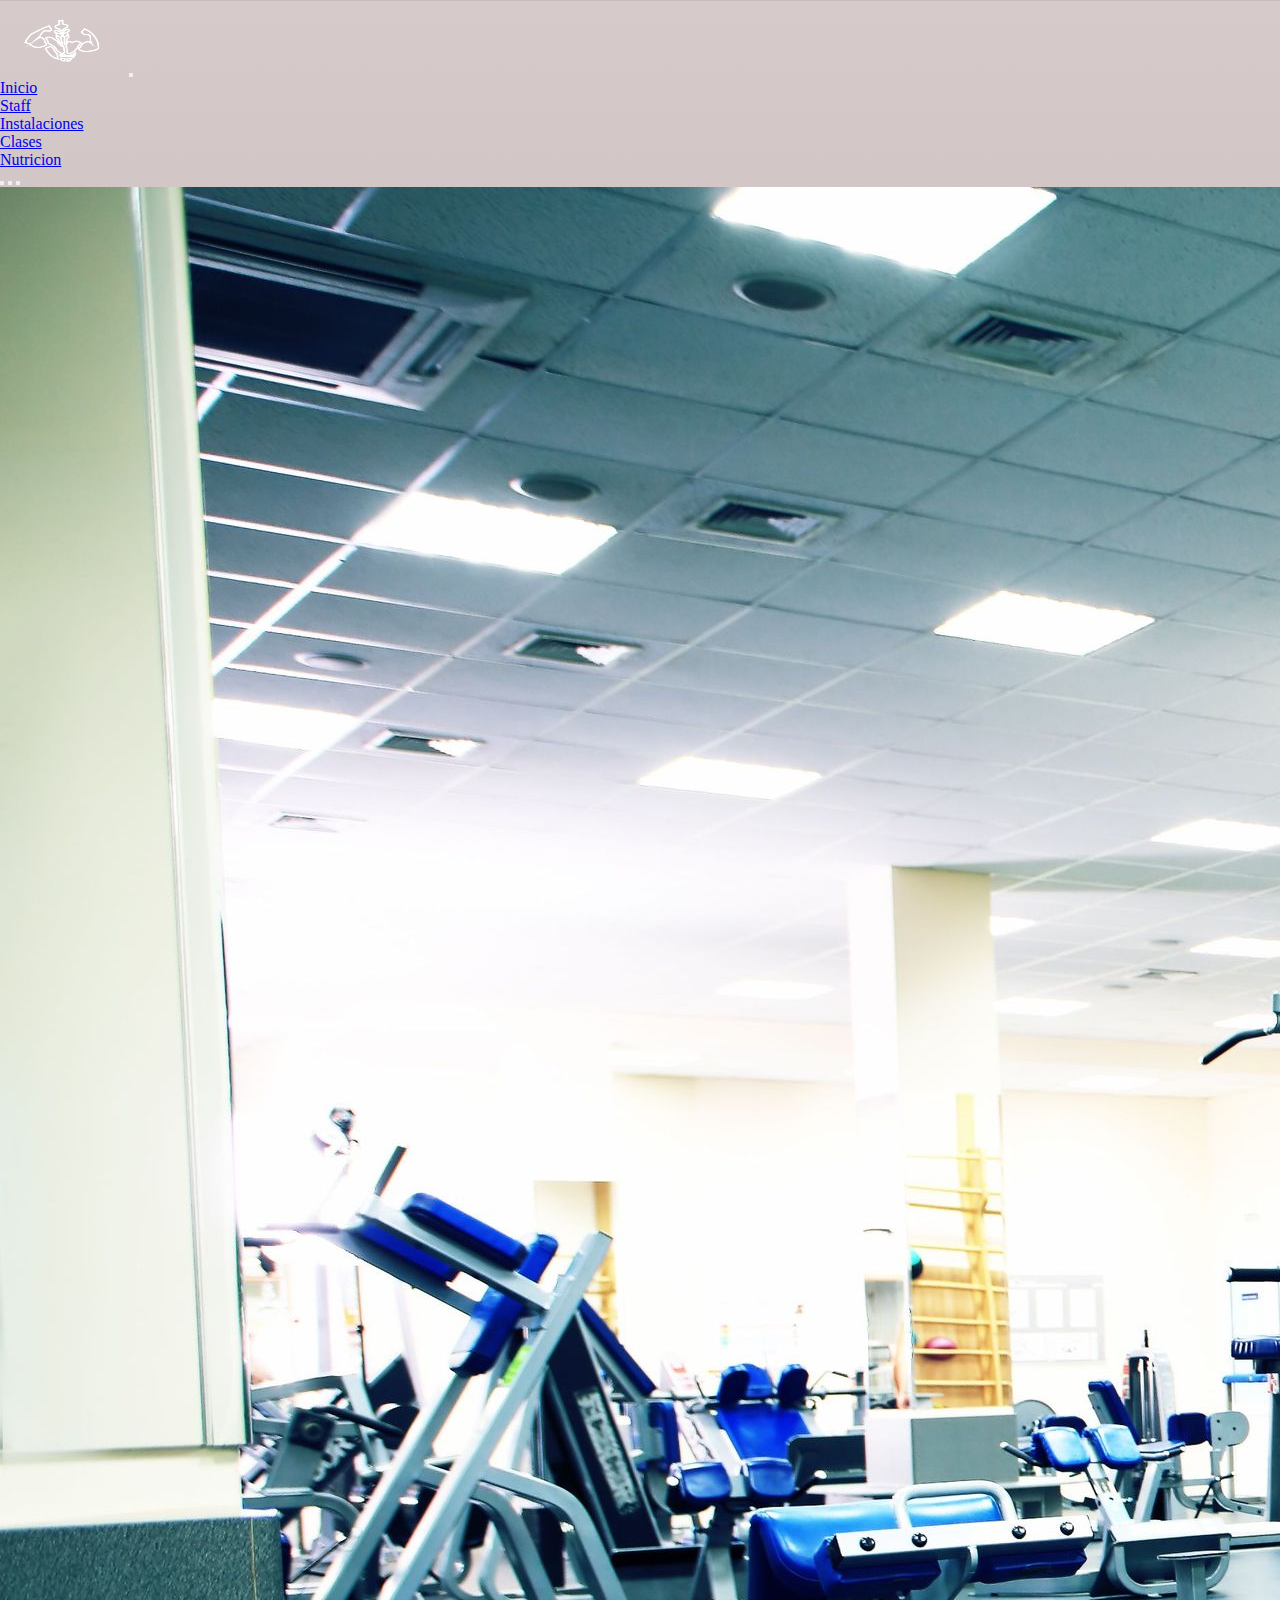
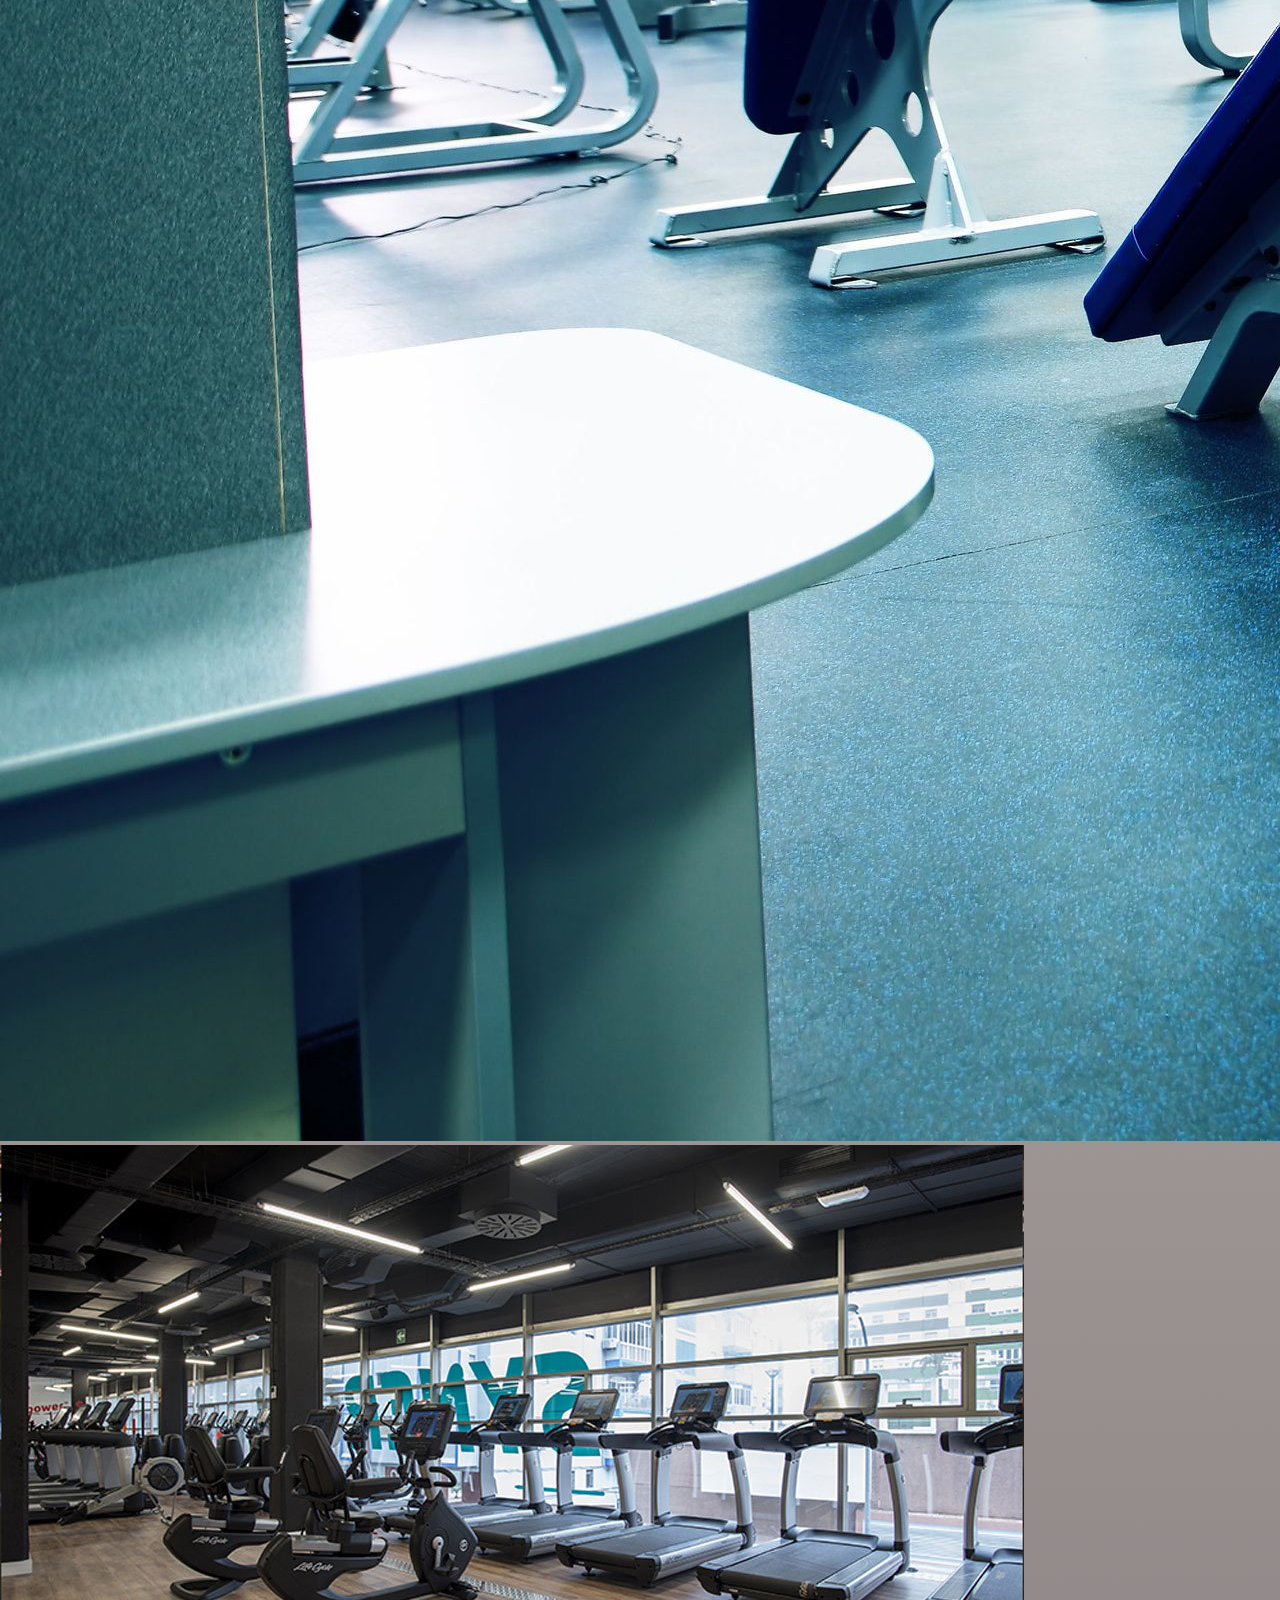
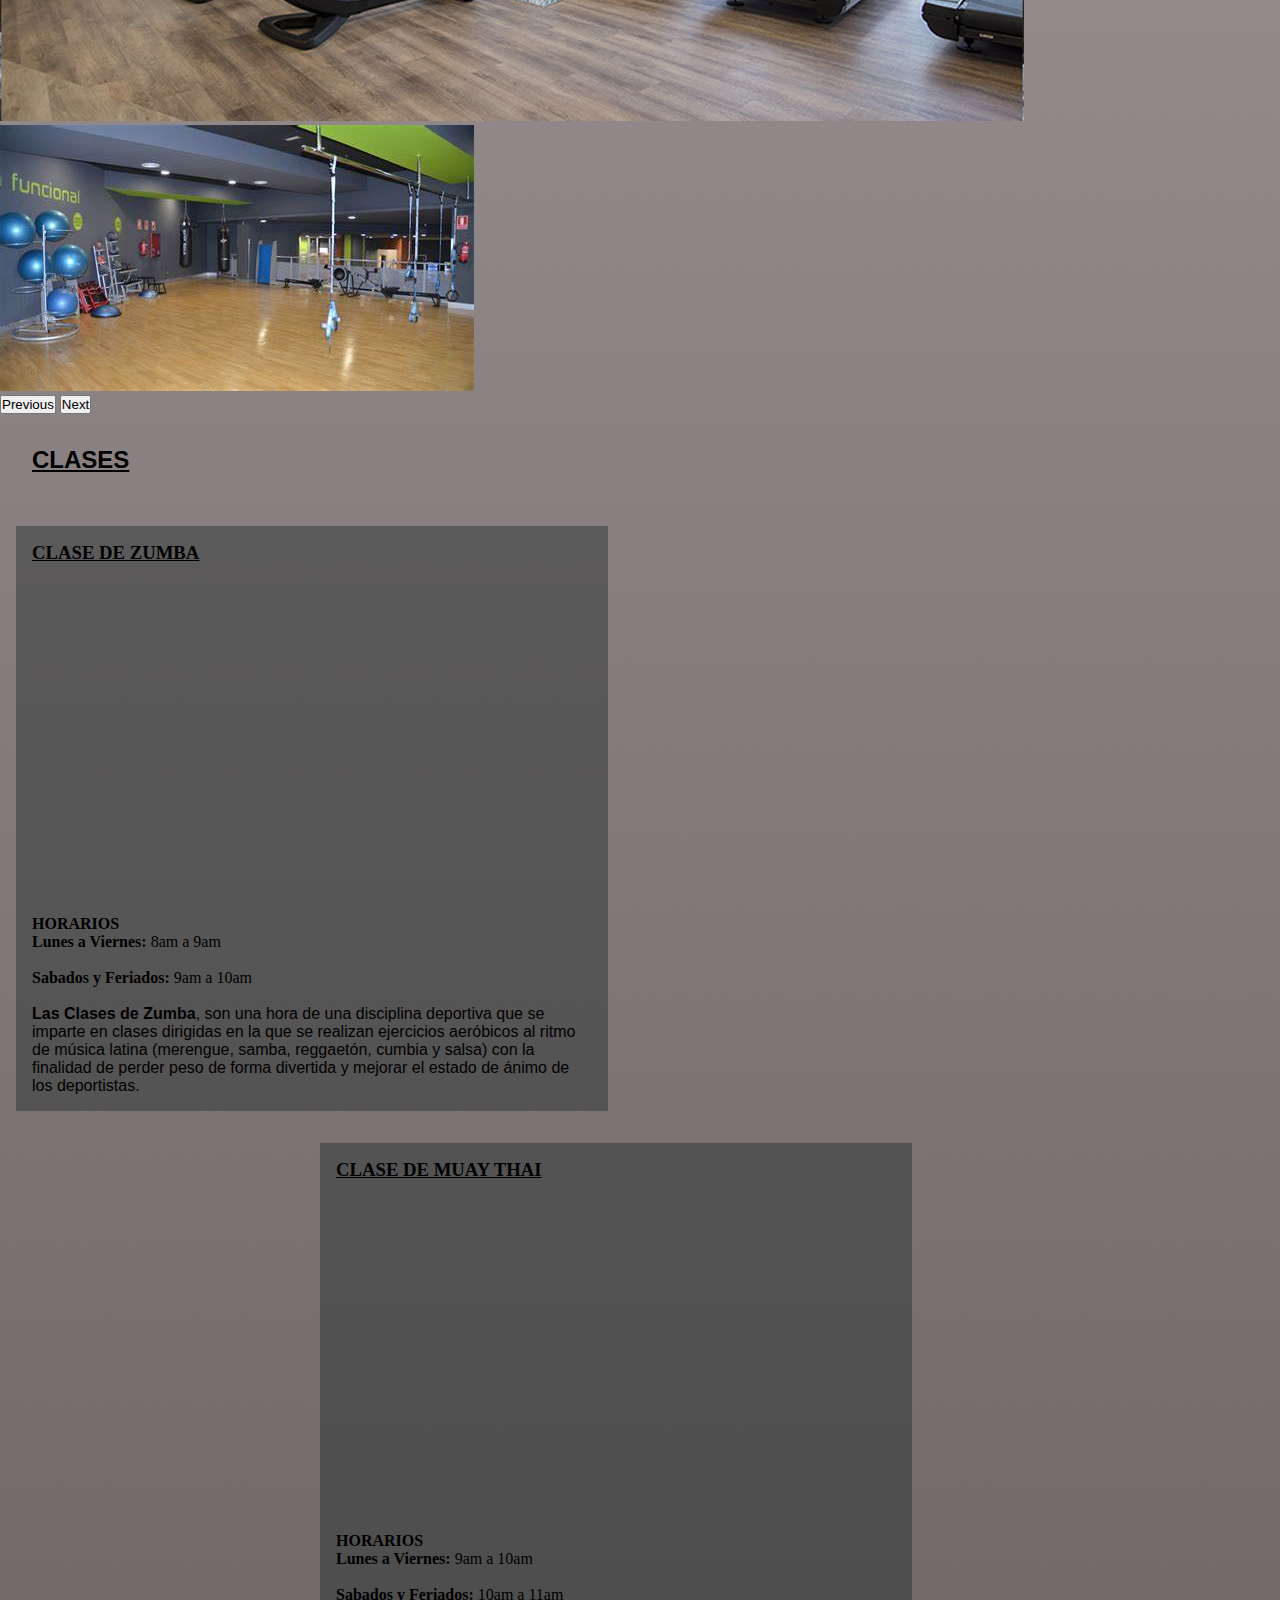
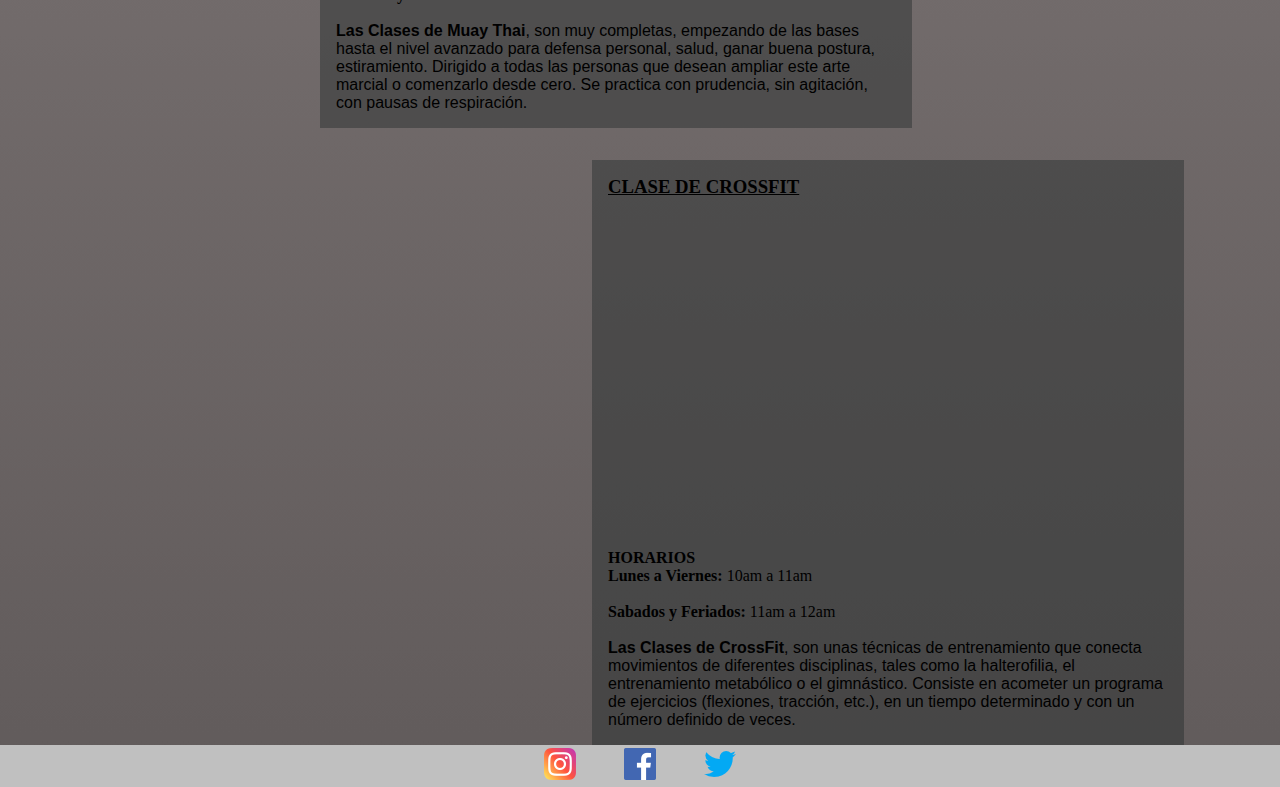
==== commit 6a6d1b7f: "Commit correcciones de ortografia" ====
--- a/vistas/Clases.html
+++ b/vistas/Clases.html
@@ -84,7 +84,7 @@
     </div>
   </div>
   </header>
-  <main>
+  <main class="clases">
       <h2>CLASES</h2>
       <br><br>
       <ul class="none-dot">
@@ -100,7 +100,7 @@
         <p><b>Las Clases de Zumba</b>, son una hora de una disciplina
           deportiva que se imparte en clases dirigidas en la que se 
           realizan ejercicios aeróbicos al ritmo de música latina 
-          (merengue, samba, reggaeton, cumbia y salsa) con la
+          (merengue, samba, reggaetón, cumbia y salsa) con la
            finalidad de perder peso de forma divertida y mejorar el 
           estado de ánimo de los deportistas.</p>
         </section>
@@ -114,7 +114,7 @@
           <li><b>Lunes a Viernes:</b> 9am a 10am</li><br>
           <li><b>Sabados y Feriados:</b> 10am a 11am</li>
         </ul><br>
-        <p><b>Las Clases de Muay Thai</b>son muy completas, empezando de las bases hasta 
+        <p><b>Las Clases de Muay Thai</b>, son muy completas, empezando de las bases hasta 
           el nivel avanzado para defensa personal, salud, ganar 
           buena postura, estiramiento. Dirigido a todas las personas 
           que desean ampliar este arte marcial o comenzarlo desde 
@@ -131,11 +131,11 @@
           <li><b>Lunes a Viernes:</b> 10am a 11am</li><br>
           <li><b>Sabados y Feriados:</b> 11am a 12am</li>
         </ul><br>
-        <p><b>Las Clases de CrossFit</b>son unas técnicas de 
+        <p><b>Las Clases de CrossFit</b>, son unas técnicas de 
           entrenamiento que conecta movimientos de diferentes 
           disciplinas, tales como la halterofilia, el entrenamiento 
-          metabólico o el gimnástico . Consiste en acometer un 
-          programa de ejercicios (flexiones, tracción, etc), en un 
+          metabólico o el gimnástico. Consiste en acometer un 
+          programa de ejercicios (flexiones, tracción, etc.), en un 
           tiempo determinado y con un número definido de veces.</p>
       </div>
        </li>
--- a/css/estilos.css
+++ b/css/estilos.css
@@ -15,7 +15,7 @@
 }
 h2{
     text-decoration: underline;
-    font-family:'Times New Roman', Times, serif;
+    font-family: sans-serif;
     text-transform: uppercase;
     margin-left: 2rem;
     padding-top: 2rem;
@@ -77,7 +77,7 @@
     float: left;
     padding: 20px 50px 232px 20px;
     background-color: rgba(36, 43, 43, 0.445);
-
+    border-radius: 0.2rem;
 }
 .horarios-direccion{
     border: solid black 1px;
@@ -85,6 +85,7 @@
     float: left;
     padding: 25px 25px 65px 50px ;
     background-color: rgba(36, 43, 43, 0.445);
+    border-radius: 0.2rem;
 }
 .protocolo{
     display: block;
@@ -111,6 +112,11 @@
     height: 320px;
     margin: 0rem 1rem;
 }
+.img-size-vert-pablo1{
+    width: 213px; 
+    height: 320px;
+    margin: 0rem 1rem;
+}
 .img-size-hori-pablo{
     width: 320px;
     height: 213px;
@@ -126,15 +132,30 @@
     height: 213px;
     margin-bottom: 6rem;
 }
+.img-size-vert-flor{
+    width: 213px; 
+    height: 320px;
+    margin: 0rem 1rem;
+}
 .img-size-vert-ronaldo{
     width: 213px; 
     height: 320px;
     margin: 0rem 3rem 0rem 1rem;
 }
+.img-size-vert-ronaldo2{
+    width: 213px; 
+    height: 320px;
+    margin: 0rem 3rem 0rem 1rem;
+}
+.img-size-vert-ronaldo3{
+    width: 213px; 
+    height: 320px;
+    margin: 0rem 3rem 0rem 1rem;
+}
 .img-size-hori-anto{
     width: 320px;
     height: 213px;
-    margin: 4rem 1rem 0rem 1rem;
+    margin: 4rem 1rem 1rem 1rem;
 }
 .img-size-hori-anto2{
     width: 320px;
@@ -201,9 +222,28 @@
 div.protocolo h3{
     margin-left: 9rem;
 }
+div.horarios-direccion img.img-size-hori{
+    margin-left: 4rem;
+    margin-top: 2rem;
+}
+main.staff h2{
+    margin-bottom: 1rem;
+}
+main.instalaciones p{
+    margin: 1rem;
+    padding: 0rem 3rem;
+}
+main.nutricion p{
+    margin-left: 2rem;
+    margin-top: 1rem;
+    margin-bottom: 0rem;
+}
 /*Media Querries*/
 @media only screen and (max-width:320px)/*ok*/
 {
+main.instalaciones p{
+    padding: 0rem;
+}
 .protocolo{
     display: none;
 }
@@ -222,6 +262,10 @@
     margin: -2rem 0rem 2rem 0rem;
     width: 19rem;
     flex: 2;
+}
+section.comun--cont-zumba{
+    width: 18rem !important;
+    margin: -1rem !important;
 }
 .footer {
     justify-content: space-evenly;
@@ -233,6 +277,44 @@
     float: none;
     padding: 0.2rem 0rem;
 }
+.form-nutricion{
+    width: 19rem;
+    margin: 0.5rem;
+}
+.nombre{
+    width: 17rem;
+}
+main.nutricion{
+    padding-bottom: 1rem;
+}
+main.nutricion p{
+    margin-left: 1rem;
+}
+form.nutricion{
+    padding-bottom: 3rem;
+}
+fieldset.nutri{
+padding: 0.5rem;
+}
+.email{
+    width: 17rem;
+}
+.telefono{
+    width: 17rem;
+}
+.tipo-de-nutricion{
+    width: 17rem;   
+}
+.dias-entrenamiento-semanal{
+    width: 17rem;
+}
+.comentario{
+    width: 17rem;
+    padding-bottom: 1rem;
+}
+button.btn-secondary{
+    display: none;
+}
 .horarios-mf1{
     text-align: center;
 }
@@ -246,9 +328,113 @@
 section.contactos-horarios{
     margin-left: 0.5rem;
 }
+
+img.img-size-hori-pablo{
+    display: none;
+}
+img.img-size-vert-pablo1{
+    display: none;
+}
+img.img-size-vert-pablo{
+    margin-left: -0.5rem;
+}
+img.img-size-hori-ignacio1{
+    display: none;
+}
+img.img-size-hori-ignacio2{
+    display: none;
+}
+img.img-size-vert-flor{
+    display: none;
+}
+img.img-size-vert-ronaldo{
+    display: none;
+}
+img.img-size-vert-ronaldo2{
+    display: none;
+}
+img.img-size-vert-ronaldo3{
+    margin-left: -0.5rem;
+}
+img.img-size-hori-anto2{
+    display: none;
+}
+img.img-size-hori-anto3{
+    display: none;
+}
+img.img-size-hori-anto{
+    margin: 0rem 0rem 0rem -3rem;
+    width: 290px;
+    height: 213px;
+}
+section.center-table{
+    display: none;
+}
+img.img-size-hori-ins2{
+    display: none;
+}
+img.img-size-hori-ins3{
+    display: none;
+}
+img.img-size-hori-ins5{
+    display: none;
+}
+img.img-size-hori-ins4{
+    width: 18rem;
+    height: 13rem;
+    margin: 0rem 0rem 0rem 1rem;
+}
+section.comun--cont-zumba{
+    width: 18rem !important;
+    margin: -1rem !important;
+}
+section.comun--cont-zumba iframe{
+    width: 17rem !important;
+    margin: -1rem  -1rem 1rem -0.5rem !important;
+}
+section.comun--cont-zumba p{
+    display: none !important;
+}
+section.comun--cont-zumba ul.none-dot{
+    margin-left: -2.5rem !important;
+}
+div.comun--cont-muaythai{
+    width: 18rem !important;
+    margin: 2rem -1rem !important;
+}
+div.comun--cont-muaythai iframe{
+    width: 17rem !important;
+    margin: -1rem  -1rem 1rem -0.5rem !important;
+}
+div.comun--cont-muaythai p{
+    display: none !important;
+}
+div.comun--cont-muaythai ul.none-dot{
+    margin-left: -2.5rem;
+}
+div.comun--cont-crossfit{
+    width: 18rem !important;
+    margin: 1rem -1rem !important;
+}
+div.comun--cont-crossfit iframe{
+    width: 17rem !important;
+    margin: 1rem  -1rem 1rem -0.5rem !important;
+}
+div.comun--cont-crossfit p{
+    display: none !important;
+}
+div.comun--cont-crossfit ul.none-dot{
+    margin-left: -2.5rem;
+}
+div.comun--cont-crossfit h3{
+    margin-bottom: -1rem;
+}
 }
 @media only screen and (min-width:321px) and (max-width:360px) /*ok*/
 {
+    main.instalaciones p{
+        padding: 0rem;
+    }
     main{
         display: flex;
         flex-direction: column;
@@ -270,6 +456,51 @@
         grid-row: 3;
         margin-left: 23rem;
         display: none;
+    }
+    section.comun--cont-zumba{
+        width: 20rem !important;
+        margin: -0.8rem !important;
+    }
+    section.comun--cont-zumba iframe{
+        width: 19rem !important;
+        margin: -1rem  -1rem 1rem -0.5rem !important;
+    }
+    section.comun--cont-zumba p{
+        display: none !important;
+    }
+    section.comun--cont-zumba ul.none-dot{
+        margin-left: -1rem !important;
+    }
+    div.comun--cont-muaythai{
+        width: 20rem !important;
+        margin: 2rem -0.8rem !important;
+    }
+    div.comun--cont-muaythai iframe{
+        width: 19rem !important;
+        margin: -1rem -1rem 1rem -0.5rem !important;
+    }
+    div.comun--cont-muaythai p{
+        display: none !important;
+    }
+    div.comun--cont-muaythai ul.none-dot{
+        margin-left: -1rem;
+    }
+    div.comun--cont-crossfit{
+        width: 20rem !important;
+        margin: -0.8rem -0.8rem 0.5rem -0.8rem!important;
+    }
+    div.comun--cont-crossfit iframe{
+        width: 19rem !important;
+        margin: 1rem -1rem 1rem -0.5rem !important;
+    }
+    div.comun--cont-crossfit p{
+        display: none !important;
+    }
+    div.comun--cont-crossfit ul.none-dot{
+        margin-left: -1rem;
+    }
+    div.comun--cont-crossfit h3{
+        margin-bottom: -1rem;
     }
     .footer {
         justify-content: space-evenly;
@@ -281,6 +512,47 @@
         float: none;
         padding: 0.2rem 0rem;
     }
+    .form-nutricion{
+        width: 20rem;
+        margin-left: 1.3rem;
+        margin-top: -1rem;
+        margin-bottom: 1rem;
+        padding-bottom: 1rem;
+    }
+    .nombre{
+        width: 17rem;
+    }
+    main.nutricion{
+        padding-bottom: 1rem;
+    }
+    main.nutricion p{
+        margin-left: 1rem;
+    }
+    form.nutricion{
+        padding-bottom: 3rem;
+    }
+    fieldset.nutri{
+    padding: 0.5rem;
+    }
+    .email{
+        width: 17rem;
+    }
+    .telefono{
+        width: 17rem;
+    }
+    .tipo-de-nutricion{
+        width: 17rem;   
+    }
+    .dias-entrenamiento-semanal{
+        width: 17rem;
+    }
+    .comentario{
+        width: 17rem;
+        padding-bottom: 1rem;
+    }
+    button.btn-secondary{
+        display: none;
+    }
     .horarios-mf1{
         text-align: center;
     }
@@ -294,9 +566,115 @@
     section.contactos-horarios{
         margin-left: 0.5rem;
     }
+    img.img-size-hori-pablo{
+        display: none;
+    }
+    img.img-size-vert-pablo1{
+        display: none;
+    }
+    img.img-size-vert-pablo{
+        margin-left: 0.5rem;
+    }
+    img.img-size-hori-ignacio1{
+        display: none;
+    }
+    img.img-size-hori-ignacio2{
+        display: none;
+    }
+    img.img-size-vert-flor{
+        display: none;
+    }
+    img.img-size-vert-ronaldo{
+        display: none;
+    }
+    img.img-size-vert-ronaldo2{
+        display: none;
+    }
+    img.img-size-vert-ronaldo3{
+        margin-left: 0.5rem;
+    }
+    img.img-size-hori-anto2{
+        display: none;
+    }
+    img.img-size-hori-anto3{
+        display: none;
+    }
+    img.img-size-hori-anto{
+        margin: 0rem 0rem 0rem -1.5rem;
+        width: 290px;
+        height: 213px;
+    }
+    section.center-table{
+        display: none;
+    }
+    img.img-size-hori-ins2{
+        display: none;
+    }
+    img.img-size-hori-ins3{
+        display: none;
+    }
+    img.img-size-hori-ins5{
+        display: none;
+    }
+    img.img-size-hori-ins4{
+        width: 20.5rem;
+        height: 14rem;
+        margin: 0rem 0rem 0rem 1rem;
+    }
+    main p.p-instalaciones{
+        margin: 1rem;
+    }
+    section.comun--cont-zumba{
+        width: 20rem !important;
+        margin: -0.8rem !important;
+    }
+    section.comun--cont-zumba iframe{
+        width: 19rem !important;
+        margin: -1rem  -1rem 1rem -0.5rem !important;
+    }
+    section.comun--cont-zumba p{
+        display: none !important;
+    }
+    section.comun--cont-zumba ul.none-dot{
+        margin-left: -1rem !important;
+    }
+    div.comun--cont-muaythai{
+        width: 20rem !important;
+        margin: 2rem -0.8rem !important;
+    }
+    div.comun--cont-muaythai iframe{
+        width: 19rem !important;
+        margin: -1rem -1rem 1rem -0.5rem !important;
+    }
+    div.comun--cont-muaythai p{
+        display: none !important;
+    }
+    div.comun--cont-muaythai ul.none-dot{
+        margin-left: -1rem;
+    }
+    div.comun--cont-crossfit{
+        width: 20rem !important;
+        margin: -0.8rem -0.8rem 0.5rem -0.8rem!important;
+    }
+    div.comun--cont-crossfit iframe{
+        width: 19rem !important;
+        margin: 1rem -1rem 1rem -0.5rem !important;
+    }
+    div.comun--cont-crossfit p{
+        display: none !important;
+    }
+    div.comun--cont-crossfit ul.none-dot{
+        margin-left: -1rem;
+    }
+    div.comun--cont-crossfit h3{
+        margin-bottom: -1rem;
+    }
 }
 @media only screen and (min-width:361px) and (max-width:409px)/*ok*/
 {
+main.instalaciones p{
+        padding: 0rem;
+}
 .protocolo{
     display: none;
 }
@@ -326,6 +704,44 @@
     width: 21.43rem;
     flex: 2;
 }
+.form-nutricion{
+    width: 21rem;
+    margin: 0rem 1.3rem 1rem 1.3rem;
+}
+.nombre{
+    width: 17rem;
+}
+main.nutricion{
+    padding-bottom: 1rem;
+}
+main.nutricion p{
+    margin-left: 1rem;
+}
+form.nutricion{
+    padding-bottom: 3rem;
+}
+fieldset.nutri{
+padding: 0.5rem;
+}
+.email{
+    width: 17rem;
+}
+.telefono{
+    width: 17rem;
+}
+.tipo-de-nutricion{
+    width: 17rem;   
+}
+.dias-entrenamiento-semanal{
+    width: 17rem;
+}
+.comentario{
+    width: 17rem;
+    padding-bottom: 1rem;
+}
+button.btn-secondary{
+    display: none;
+}
 .horarios-mf1{
     text-align: center;
 }
@@ -339,9 +755,115 @@
 section.contactos-horarios{
     margin-left: 1rem;
 }
+img.img-size-hori-pablo{
+    display: none;
+}
+img.img-size-vert-pablo1{
+    display: none;
+}
+img.img-size-vert-pablo{
+    margin-left: 1rem;
+}
+img.img-size-hori-ignacio1{
+    display: none;
+}
+img.img-size-hori-ignacio2{
+    display: none;
+}
+img.img-size-vert-flor{
+    display: none;
+}
+img.img-size-vert-ronaldo{
+    display: none;
+}
+img.img-size-vert-ronaldo2{
+    display: none;
+}
+img.img-size-vert-ronaldo3{
+    margin-left: 1rem;
+}
+img.img-size-hori-anto2{
+    display: none;
+}
+img.img-size-hori-anto3{
+    display: none;
+}
+img.img-size-hori-anto{
+    margin: 0rem 0rem 0rem -1.5rem;
+    width: 290px;
+    height: 213px;
+}
+section.center-table{
+    display: none;
+}
+img.img-size-hori-ins2{
+    display: none;
+}
+img.img-size-hori-ins3{
+    display: none;
+}
+img.img-size-hori-ins5{
+    display: none;
+}
+img.img-size-hori-ins4{
+    width: 21.5rem;
+    height: 15rem;
+    margin: 0rem 0rem 0rem 1rem;
+}
+main p.p-instalaciones{
+    margin: 1rem;
+}
+section.comun--cont-zumba{
+    width: 22rem !important;
+    margin: -1.3rem !important;
+}
+section.comun--cont-zumba iframe{
+    width: 21rem !important;
+    margin: -1rem  -1rem 1rem -0.5rem !important;
+}
+section.comun--cont-zumba p{
+    display: none !important;
+}
+section.comun--cont-zumba ul.none-dot{
+    margin-left: -1rem !important;
+}
+div.comun--cont-muaythai{
+    width: 22rem !important;
+    margin: 3rem -1.3rem !important;
+}
+div.comun--cont-muaythai iframe{
+    width: 21rem !important;
+    margin: -1rem -1rem 1rem -0.5rem !important;
+}
+div.comun--cont-muaythai p{
+    display: none !important;
+}
+div.comun--cont-muaythai ul.none-dot{
+    margin-left: -1rem;
+}
+div.comun--cont-crossfit{
+    width: 22rem !important;
+    margin: -1.3rem -1.3rem 0.5rem -1.3rem!important;
+}
+div.comun--cont-crossfit iframe{
+    width: 21rem !important;
+    margin: 1rem -1rem 1rem -0.5rem !important;
+}
+div.comun--cont-crossfit p{
+    display: none !important;
+}
+div.comun--cont-crossfit ul.none-dot{
+    margin-left: -1rem;
+}
+div.comun--cont-crossfit h3{
+    margin-bottom: -1rem;
+}
 }
 @media only screen and (min-width:410px) and (max-width:425px)/*ok*/
 {
+   main.instalaciones p{
+        padding: 0rem;
+    }    
    main{
         display: flex;
         flex-direction: column;
@@ -371,6 +893,51 @@
         grid-row: 3;
         margin-left: 23rem;
         display: none;
+    }
+    section.comun--cont-zumba{
+        width: 24rem !important;
+        margin: -1.2rem !important;
+    }
+    section.comun--cont-zumba iframe{
+        width: 23rem !important;
+        margin: -1rem  -1rem 1rem -0.5rem !important;
+    }
+    section.comun--cont-zumba p{
+        display: none !important;
+    }
+    section.comun--cont-zumba ul.none-dot{
+        margin-left: -1rem !important;
+    }
+    div.comun--cont-muaythai{
+        width: 24rem !important;
+        margin: 3rem -1.2rem !important;
+    }
+    div.comun--cont-muaythai iframe{
+        width: 23rem !important;
+        margin: -1rem -1rem 1rem -0.5rem !important;
+    }
+    div.comun--cont-muaythai p{
+        display: none !important;
+    }
+    div.comun--cont-muaythai ul.none-dot{
+        margin-left: -1rem;
+    }
+    div.comun--cont-crossfit{
+        width: 24rem !important;
+        margin: -1.2rem -1.2rem 0.5rem -1.2rem!important;
+    }
+    div.comun--cont-crossfit iframe{
+        width: 23rem !important;
+        margin: 1rem -1rem 1rem -0.5rem !important;
+    }
+    div.comun--cont-crossfit p{
+        display: none !important;
+    }
+    div.comun--cont-crossfit ul.none-dot{
+        margin-left: -1rem;
+    }
+    div.comun--cont-crossfit h3{
+        margin-bottom: -1rem;
     }
     .footer {
         justify-content: space-evenly;
@@ -382,15 +949,115 @@
         float: none;
         padding: 0.2rem 0rem;
     }
+.form-nutricion{
+    width: 23rem;
+    margin: 0rem 1.3rem 1rem 1.3rem;
+}
+.nombre{
+    width: 17rem;
+}
+main.nutricion{
+    flex: none;
+}
+main.nutricion p{
+    margin-left: 2rem;
+}
+form.nutricion{
+    padding-bottom: 1rem;
+}
+fieldset.nutri{
+padding: 0.5rem;
+margin-bottom: 0rem;
+}
+.email{
+    width: 18rem;
+}
+.telefono{
+    width: 17rem;
+}
+.tipo-de-nutricion{
+    width: 12.7rem;   
+}
+.dias-entrenamiento-semanal{
+    width: 5rem;
+}
+.comentario{
+    width: 21.3rem;
+    padding-bottom: 5rem;
+}
+button.btn-secondary{
+    display: none;
+}
     .horarios-mf1{
         text-align: center;
     }
     .direccion-mf1{
         text-align: center;
     }
-}
-@media only screen and (min-width:425px)  and (max-width:768px)/*ok*/
+    img.img-size-hori-pablo{
+        display: none;
+    }
+    img.img-size-vert-pablo1{
+        display: none;
+    }
+    img.img-size-vert-pablo{
+        margin-left: 2rem;
+    }
+    img.img-size-hori-ignacio1{
+        display: none;
+    }
+    img.img-size-hori-ignacio2{
+        display: none;
+    }
+    img.img-size-vert-flor{
+        display: none;
+    }
+    img.img-size-vert-ronaldo{
+        display: none;
+    }
+    img.img-size-vert-ronaldo2{
+        display: none;
+    }
+    img.img-size-vert-ronaldo3{
+        margin-left: 2rem;
+    }
+    img.img-size-hori-anto2{
+        display: none;
+    }
+    img.img-size-hori-anto3{
+        display: none;
+    }
+    img.img-size-hori-anto{
+        margin: 0rem;
+        width: 290px;
+        height: 213px;
+    }
+    section.center-table{
+        display: none;
+    }
+    img.img-size-hori-ins2{
+        display: none;
+    }
+    img.img-size-hori-ins3{
+        display: none;
+    }
+    img.img-size-hori-ins5{
+        display: none;
+    }
+    img.img-size-hori-ins4{
+        width: 21rem;
+        height: 14rem;
+        margin: 0rem 0rem 0rem 2rem;
+    }
+    main p.p-instalaciones{
+        margin: 3rem;
+    }
+}
+@media only screen and (min-width:425px)  and (max-width:767px)/*ok*/
 {
+    main.instalaciones p{
+        padding: 0rem;
+    }    
     .protocolo{
         display: none;
     }
@@ -430,9 +1097,118 @@
     .direccion-mf1{
         text-align: center;
     }
+    img.img-size-hori-pablo{
+        margin-left: -0.5rem;
+    }
+    img.img-size-vert-pablo1{
+        display: none;
+    }
+    img.img-size-vert-pablo{
+        display: none;
+    }
+    img.img-size-hori-ignacio1{
+        display: none;
+    }
+    img.img-size-hori-ignacio2{
+        margin-left: -0.5rem;
+        margin-bottom: 1rem;
+    }
+    img.img-size-vert-flor{
+        display: none;
+    }
+    img.img-size-vert-ronaldo{
+        margin: 0rem 0rem 1rem -3rem;
+        width: 190px;
+        height: 285px;
+    }
+    img.img-size-vert-ronaldo2{
+        display: none;
+    }
+    img.img-size-vert-ronaldo3{
+        margin:0rem 0rem 1rem 1rem;
+        width: 190px;
+        height: 285px;
+    }
+    img.img-size-hori-anto2{
+        display: none;
+    }
+    img.img-size-hori-anto3{
+        display: none;
+    }
+    img.img-size-hori-anto{
+        margin: 0rem 0rem 0rem -0.5rem;
+    }
+    section.center-table{
+        display: none;
+    }
+    img.img-size-hori-ins2{
+        display: none;
+    }
+    img.img-size-hori-ins3{
+        display: none;
+    }
+    img.img-size-hori-ins5{
+        display: none;
+    }
+    img.img-size-hori-ins4{
+        width: 24.5rem;
+        height: 15rem;
+        margin: 0rem 0rem 0rem 1rem;
+    }
+    main p.p-instalaciones{
+        margin: 1rem;
+    }
+    section.comun--cont-zumba{
+        width: 24rem !important;
+        margin: -0.7rem !important;
+    }
+    section.comun--cont-zumba iframe{
+        width: 23rem !important;
+        margin: -1rem  -1rem 1rem -0.5rem !important;
+    }
+    section.comun--cont-zumba p{
+        display: none !important;
+    }
+    section.comun--cont-zumba ul.none-dot{
+        margin-left: -1rem !important;
+    }
+    div.comun--cont-muaythai{
+        width: 24rem !important;
+        margin: 3rem -0.7rem !important;
+    }
+    div.comun--cont-muaythai iframe{
+        width: 23rem !important;
+        margin: -1rem -1rem 1rem -0.5rem !important;
+    }
+    div.comun--cont-muaythai p{
+        display: none !important;
+    }
+    div.comun--cont-muaythai ul.none-dot{
+        margin-left: -1rem;
+    }
+    div.comun--cont-crossfit{
+        width: 24rem !important;
+        margin: -0.7rem -0.7rem 0.5rem -0.5rem!important;
+    }
+    div.comun--cont-crossfit iframe{
+        width: 23rem !important;
+        margin: 1rem -1rem 1rem -0.5rem !important;
+    }
+    div.comun--cont-crossfit p{
+        display: none !important;
+    }
+    div.comun--cont-crossfit ul.none-dot{
+        margin-left: -1rem;
+    }
+    div.comun--cont-crossfit h3{
+        margin-bottom: -1rem;
+    }
 }
 @media only screen and (min-width:768px)  and (max-width:1023px)/*ok*/
 {
+    main.instalaciones p{
+        padding: 0rem 2rem;
+    }
 .footer {
     justify-content: space-evenly;
     margin-left: 15.1rem;
@@ -459,6 +1235,48 @@
     width: 40rem;
     flex: 2;
 }
+.form-nutricion{
+    width: 40rem;
+    margin: 0rem 1.3rem 1rem 4rem;
+}
+.nombre{
+    width: 31rem;
+    margin-left: 1rem;
+}
+main.nutricion{
+    flex: none;
+}
+main.nutricion p{
+    margin-left: 2rem;
+}
+form.nutricion{
+    padding-bottom: 1rem;
+}
+fieldset.nutri{
+padding: 0.5rem 0rem 3rem 0.5rem;
+margin-bottom: 0rem;
+}
+.email{
+    width: 32rem;
+    margin-left: 1rem;
+}
+.telefono{
+    width: 31rem;
+    margin-left: 1rem;
+}
+.tipo-de-nutricion{
+    width: 27rem;  
+    margin-left: 1rem; 
+}
+.dias-entrenamiento-semanal{
+    width: 5rem;
+    margin-left: 1rem;
+}
+.comentario{
+    width: 28rem;
+    padding-bottom: 5rem;
+    margin-left: 1rem;
+}
 div.horarios-direccion img.img-size-hori{
     width: 21rem;
     margin: 1rem 0.22rem -2rem 6rem;
@@ -473,6 +1291,100 @@
     grid-column: 1;
     grid-row: 3;
     margin: 1rem 6.6rem ;
+}
+img.img-size-hori-pablo{
+    margin-left: -0.5rem;
+}
+img.img-size-vert-pablo1{
+    display: none;
+}
+/*img.img-size-vert-pablo{
+    
+}*/
+img.img-size-hori-ignacio1{
+    display: none;
+}
+img.img-size-hori-ignacio2{
+    margin-left: -0.5rem;
+    margin-bottom: 1rem;
+}
+img.img-size-vert-flor{
+    display: none;
+}
+img.img-size-vert-ronaldo{
+    margin: 0rem 0rem 1rem -3rem;
+    width: 190px;
+    height: 285px;
+}
+img.img-size-vert-ronaldo2{
+    display: none;
+}
+img.img-size-vert-ronaldo3{
+    margin:0rem 0rem 1rem 1rem;
+    width: 190px;
+    height: 285px;
+}
+img.img-size-hori-anto2{
+    display: none;
+}
+img.img-size-hori-anto3{
+    display: none;
+}
+img.img-size-hori-anto{
+    margin: 0rem 0rem 0rem -0.5rem;
+}
+img.img-size-hori-ins2{
+    display: none;
+}
+img.img-size-hori-ins3{
+    display: none;
+}
+img.img-size-hori-ins5{
+    display: none;
+}
+img.img-size-hori-ins4{
+    width: 41.5rem;
+    height: 25rem;
+    margin: 0rem 0rem 0rem 3rem;
+}
+main p.p-instalaciones{
+    margin: 1rem;
+}
+section.comun--cont-zumba{
+    width: 42rem !important;
+    margin: 1rem !important;
+}
+section.comun--cont-zumba iframe{
+    width: 40rem !important;
+    margin: -1rem  -1rem 1rem 0rem !important;
+}
+section.comun--cont-zumba ul.none-dot{
+    margin-left: -1rem !important;
+}
+div.comun--cont-muaythai{
+    width: 42rem !important;
+    margin: 3rem 1rem !important;
+}
+div.comun--cont-muaythai iframe{
+    width: 40rem !important;
+    margin: -1rem -1rem 1rem 0rem !important;
+}
+div.comun--cont-muaythai ul.none-dot{
+    margin-left: -1rem;
+}
+div.comun--cont-crossfit{
+    width: 42rem !important;
+    margin: -1.2rem -1.2rem 0.5rem 1rem!important;
+}
+div.comun--cont-crossfit iframe{
+    width: 40rem !important;
+    margin: 1rem -1rem 1rem 0rem !important;
+}
+div.comun--cont-crossfit ul.none-dot{
+    margin-left: -1rem;
+}
+div.comun--cont-crossfit h3{
+    margin-bottom: -1rem;
 }
 }
 @media only screen and (min-width:950px) and (max-width:1025px)/*ok*/
@@ -492,7 +1404,6 @@
 .horarios-direccion{
     padding-right: 3rem;
     margin-right: 3rem;
-
 }
 .protocolo{
     flex: 2;
@@ -509,6 +1420,110 @@
     float: none;
     padding: 0.2rem 0rem;
 }
+.form-nutricion{
+    width: 40rem;
+    margin: 0rem 1.3rem 1rem 4rem;
+}
+.nombre{
+    width: 31rem;
+    margin-left: 1rem;
+}
+main.nutricion{
+    flex: none;
+}
+main.nutricion p{
+    margin-left: 2rem;
+}
+form.nutricion{
+    padding-bottom: 1rem;
+}
+fieldset.nutri{
+padding: 0.5rem 0rem 3rem 0.5rem;
+margin-bottom: 0rem;
+}
+.email{
+    width: 32rem;
+    margin-left: 1rem;
+}
+.telefono{
+    width: 31rem;
+    margin-left: 1rem;
+}
+.tipo-de-nutricion{
+    width: 27rem;  
+    margin-left: 1rem; 
+}
+.dias-entrenamiento-semanal{
+    width: 5rem;
+    margin-left: 1rem;
+}
+.comentario{
+    width: 28rem;
+    padding-bottom: 5rem;
+    margin-left: 1rem;
+}
+main.instalaciones{
+margin: 1rem;
+}
+img.img-size-hori-ins2{
+    width: 28rem;
+    height: 19rem;
+    margin: 1rem 0rem 0.5rem 3rem;
+}
+img.img-size-hori-ins3{
+    width: 28rem;
+    height: 19rem;
+    margin: 1rem 0rem 0.5rem 2rem;
+}
+img.img-size-hori-ins5{
+    width: 28rem;
+    height: 19rem;
+    margin: 0.5rem 0rem 1rem 2rem;    
+}
+img.img-size-hori-ins4{
+    width: 28rem;
+    height: 19rem;
+    margin: 0.5rem 0rem 1rem 3rem;
+}
+main p.p-instalaciones{
+    margin: 1rem;
+}
+section.comun--cont-zumba{
+    width: 55rem !important;
+    margin: 2.5rem !important;
+}
+section.comun--cont-zumba iframe{
+    width: 50rem !important;
+    margin: -1rem  -1rem 1rem 1.5rem !important;
+}
+section.comun--cont-zumba ul.none-dot{
+    margin-left: -1rem !important;
+}
+div.comun--cont-muaythai{
+    width: 55rem !important;
+    margin: 3rem 2.5rem !important;
+}
+div.comun--cont-muaythai iframe{
+    width: 50rem !important;
+    margin: -1rem -1rem 1rem 1.5rem !important;
+}
+div.comun--cont-muaythai ul.none-dot{
+    margin-left: -1rem;
+}
+div.comun--cont-crossfit{
+    width: 55rem !important;
+    margin: -1.2rem -1.2rem 0.5rem 2.5rem!important;
+}
+div.comun--cont-crossfit iframe{
+    width: 50rem !important;
+    margin: 1rem -1rem 1rem 1.5rem !important;
+}
+div.comun--cont-crossfit ul.none-dot{
+    margin-left: -1rem;
+}
+div.comun--cont-crossfit h3{
+    margin-bottom: -1rem;
+}
 }
 @media only screen and (min-width:1026px){
     main{
@@ -544,3 +1559,14 @@
         padding: 0.2rem 0rem;
     }
 }
+@media only screen and (min-width:1440px){
+section.contactos-horarios{
+    margin-left: 4rem;
+}
+.protocolo{
+    margin-left: 28rem;
+}
+.footer{
+    margin-left: 36rem;
+}
+}
